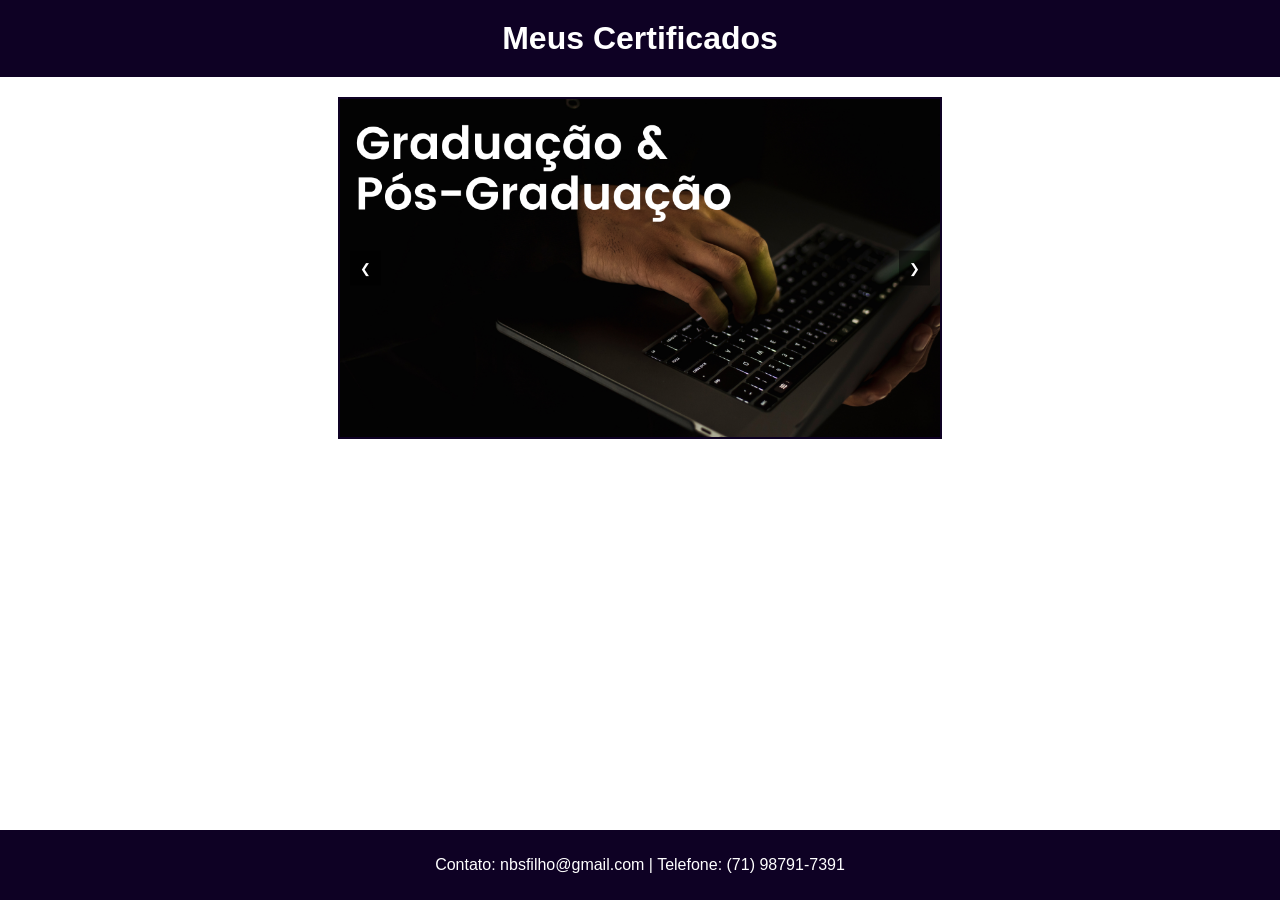
==== index.html @ e82450af "Add files via upload" ====
<!DOCTYPE html>
<html lang="pt-BR">
<head>
    <meta charset="UTF-8">
    <meta name="viewport" content="width=device-width, initial-scale=1.0">
    <title>Portfólio de Certificados</title>
    <link rel="stylesheet" href="styles.css">
</head>
<body>
    <header>
        <div class="header-content">
           <h1>Meus Certificados</h1>
        </div>
    </header>
    <main>
        <section class="carousel">
            <div class="carousel-container">
                <!-- Primeira Secao -->
                <div class="carousel-slide">
                    <img src="3.png" alt="Titulo 1">
                </div>     
                <div class="carousel-slide">
                    <img src="\Users\Nilton Barbosa\Desktop\Portifolio\graduacao\estacio.png" alt="Titulo 2">
                </div>
                <div class="carousel-slide">
                    <img src="\Users\Nilton Barbosa\Desktop\Portifolio\graduacao\unifacs.png" alt="Titulo 2">
                </div>
                <div class="carousel-slide">
                    <img src="\Users\Nilton Barbosa\Desktop\Portifolio\graduacao\uninassau.jpg" alt="Titulo 2">
                </div>
                <div class="carousel-slide">
                    <img src="10.png" alt="Titulo 1">
                </div>     
                <div class="carousel-slide">
                    <img src="\Users\Nilton Barbosa\Desktop\Portifolio\big\1.png" alt="Titulo 2">
                </div>
                <div class="carousel-slide">
                    <img src="\Users\Nilton Barbosa\Desktop\Portifolio\big\2.png" alt="Titulo 2">
                </div>
                <div class="carousel-slide">
                    <img src="\Users\Nilton Barbosa\Desktop\Portifolio\big\3.png" alt="Titulo 2">
                </div>
                <div class="carousel-slide">
                    <img src="\Users\Nilton Barbosa\Desktop\Portifolio\big\4.png" alt="Titulo 2">
                </div><div class="carousel-slide">
                    <img src="\Users\Nilton Barbosa\Desktop\Portifolio\big\5.png" alt="Titulo 2">
                </div>
                <div class="carousel-slide">
                    <img src="\Users\Nilton Barbosa\Desktop\Portifolio\big\6.bmp" alt="Titulo 2">
                </div>
                <div class="carousel-slide">
                    <img src="\Users\Nilton Barbosa\Desktop\Portifolio\big\7.png" alt="Titulo 2">
                </div>
                <div class="carousel-slide">
                    <img src="\Users\Nilton Barbosa\Desktop\Portifolio\big\8.png" alt="Titulo 2">
                </div>


                <div class="carousel-slide">
                    <img src="1.png" alt="Titulo 1">
                </div>     
                <div class="carousel-slide">
                    <img src="C:\Users\Nilton Barbosa\Desktop\Portifolio\redes\FCA.jpg" alt="Titulo 2">
                </div>
                <div class="carousel-slide">
                    <img src="C:\Users\Nilton Barbosa\Desktop\Portifolio\redes\FCF.jpg" alt="Titulo 2">
                </div>
                <div class="carousel-slide">
                    <img src="C:\Users\Nilton Barbosa\Desktop\Portifolio\redes\FCP.jpg" alt="Titulo 2">
                </div>
                <div class="carousel-slide">
                    <img src="C:\Users\Nilton Barbosa\Desktop\Portifolio\redes\1.png" alt="Titulo 2">
                </div>
                <div class="carousel-slide">
                    <img src="C:\Users\Nilton Barbosa\Desktop\Portifolio\redes\2.png" alt="Titulo 2">
                </div>
                <div class="carousel-slide">
                    <img src="C:\Users\Nilton Barbosa\Desktop\Portifolio\redes\3.png" alt="Titulo 2">
                </div>
                <div class="carousel-slide">
                    <img src="C:\Users\Nilton Barbosa\Desktop\Portifolio\redes\4.png" alt="Titulo 2">
                </div>
                <div class="carousel-slide">
                    <img src="C:\Users\Nilton Barbosa\Desktop\Portifolio\redes\5.png" alt="Titulo 2">
                </div>
                <div class="carousel-slide">
                    <img src="C:\Users\Nilton Barbosa\Desktop\Portifolio\redes\6.png" alt="Titulo 2">
                </div>
                <div class="carousel-slide">
                    <img src="C:\Users\Nilton Barbosa\Desktop\Portifolio\redes\7.png" alt="Titulo 2">
                </div>
                <div class="carousel-slide">
                    <img src="C:\Users\Nilton Barbosa\Desktop\Portifolio\redes\8.png" alt="Titulo 2">
                </div>
                <div class="carousel-slide">
                    <img src="C:\Users\Nilton Barbosa\Desktop\Portifolio\redes\9.png" alt="Titulo 2">
                </div>
                <div class="carousel-slide">
                    <img src="C:\Users\Nilton Barbosa\Desktop\Portifolio\redes\10.png" alt="Titulo 2">
                </div>
                <div class="carousel-slide">
                    <img src="C:\Users\Nilton Barbosa\Desktop\Portifolio\redes\11.jpg" alt="Titulo 2">
                </div>
                <div class="carousel-slide">
                    <img src="C:\Users\Nilton Barbosa\Desktop\Portifolio\redes\12.jpg" alt="Titulo 2">
                </div>
                <div class="carousel-slide">
                    <img src="C:\Users\Nilton Barbosa\Desktop\Portifolio\redes\13.jpg" alt="Titulo 2">
                </div>
                <div class="carousel-slide">
                    <img src="C:\Users\Nilton Barbosa\Desktop\Portifolio\redes\14.png" alt="Titulo 2">
                </div>
                <div class="carousel-slide">
                    <img src="C:\Users\Nilton Barbosa\Desktop\Portifolio\redes\15.png" alt="Titulo 2">
                </div>
                <div class="carousel-slide">
                    <img src="C:\Users\Nilton Barbosa\Desktop\Portifolio\redes\16.png" alt="Titulo 2">
                </div>
                <div class="carousel-slide">
                    <img src="C:\Users\Nilton Barbosa\Desktop\Portifolio\redes\17.png" alt="Titulo 2">
                </div>
                <div class="carousel-slide">
                    <img src="C:\Users\Nilton Barbosa\Desktop\Portifolio\redes\18.png" alt="Titulo 2">
                </div>
                <div class="carousel-slide">
                    <img src="C:\Users\Nilton Barbosa\Desktop\Portifolio\redes\19.png" alt="Titulo 2">
                </div>
                <div class="carousel-slide">
                    <img src="C:\Users\Nilton Barbosa\Desktop\Portifolio\redes\20.png" alt="Titulo 2">
                </div>
                <div class="carousel-slide">
                    <img src="C:\Users\Nilton Barbosa\Desktop\Portifolio\redes\21.png" alt="Titulo 2">
                </div>
                <div class="carousel-slide">
                    <img src="C:\Users\Nilton Barbosa\Desktop\Portifolio\redes\22.png" alt="Titulo 2">
                </div>
                <div class="carousel-slide">
                    <img src="C:\Users\Nilton Barbosa\Desktop\Portifolio\redes\23.png" alt="Titulo 2">
                </div>
                <div class="carousel-slide">
                    <img src="C:\Users\Nilton Barbosa\Desktop\Portifolio\redes\24.png" alt="Titulo 2">
                </div>







                
                <!-- Adicione mais slides conforme necessário -->
            </div>
            <button class="prev" onclick="moveSlide(-1)">&#10094;</button>
            <button class="next" onclick="moveSlide(1)">&#10095;</button>
        </section>
    </main>
    <footer>
        <p>Contato: nbsfilho@gmail.com | Telefone: (71) 98791-7391</p>
    </footer>
    <script src="scripts.js"></script>
</body>
</html>
---- styles.css ----
/* styles.css */
body {
    font-family: Arial, sans-serif;
    margin: 0;
    padding: 0;
    display: flex;
    flex-direction: column;
    align-items: center;
    justify-content: center;
}

header {
    background-color:rgb(14, 1, 36);
    color: white;
    padding: 20px;
    text-align: center;
    width: 100%;
}

.header-content {
    display: flex;
    flex-direction: column;
    align-items: center;
}

.header-photo {
    border-radius: 50%;
    width: 100px;
    height: 100px;
    margin-bottom: 10px;
}

h1 {
    font-size: 32px;
    margin: 0;
}

.carousel {
    position: relative;
    max-width: 600px;
    margin: 20px auto;
    overflow: hidden;
    border: 2px solid rgb(14, 1, 36);
}

.carousel-container {
    display: flex;
    transition: transform 0.5s ease-in-out;
}

.carousel-slide {
    min-width: 100%;
    box-sizing: border-box;
}

.carousel-slide img {
    width: 100%;
    display: block;
}

button {
    position: absolute;
    top: 50%;
    transform: translateY(-50%);
    background-color: rgba(0, 0, 0, 0.5);
    color: white;
    border: none;
    padding: 10px;
    cursor: pointer;
}

button.prev {
    left: 10px;
}

button.next {
    right: 10px;
}

footer {
    background-color: rgb(14, 1, 36);
    color: white;
    padding: 10px;
    text-align: center;
    width: 100%;
    position: fixed;
    bottom: 0;
}
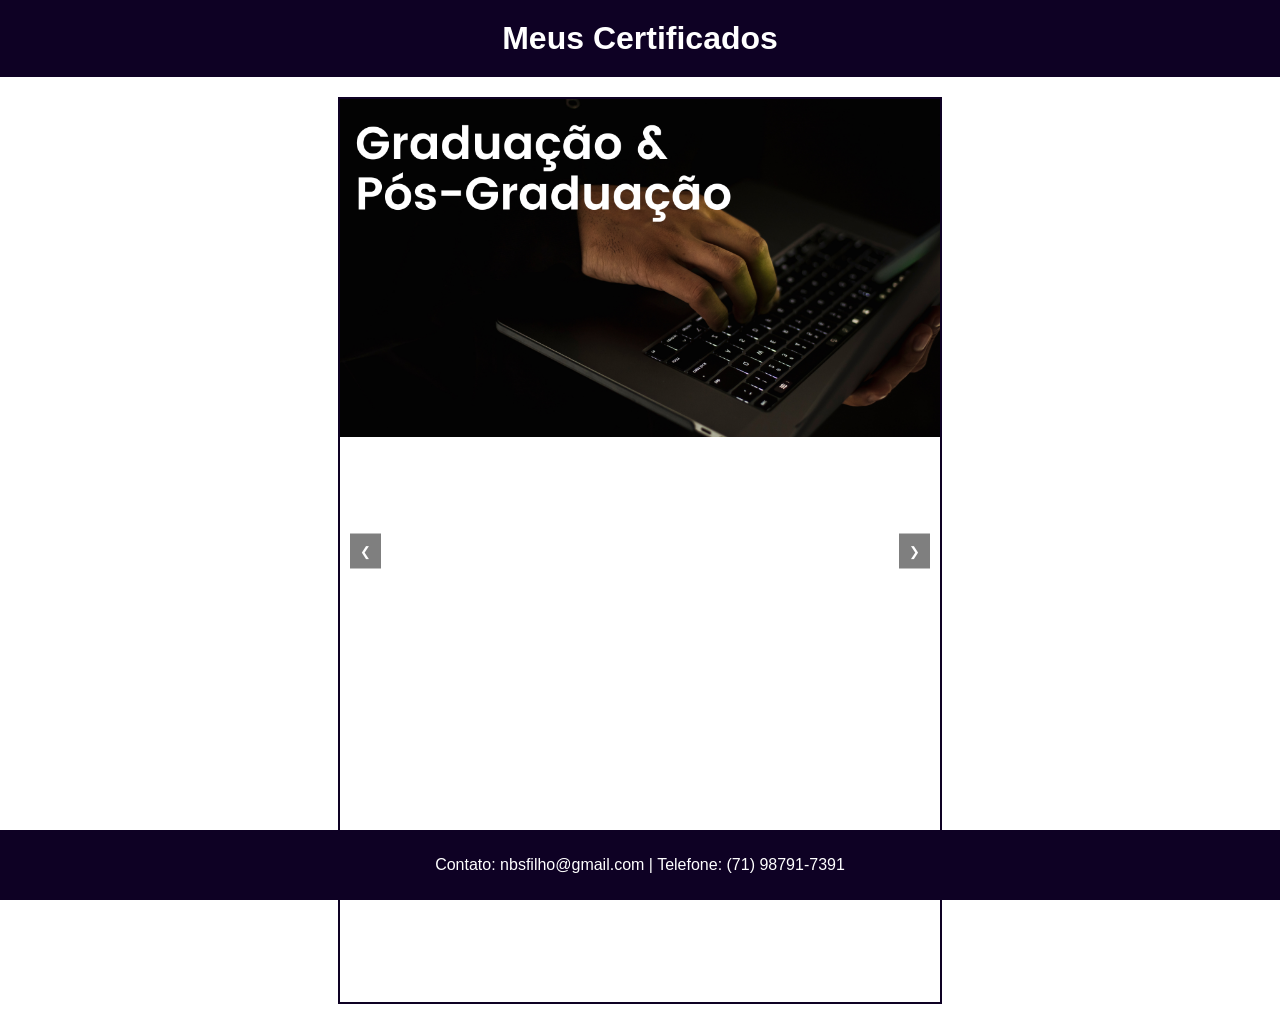
==== commit d83de2cc: "Add files via upload" ====
--- a/index.html
+++ b/index.html
@@ -9,145 +9,136 @@
 <body>
     <header>
         <div class="header-content">
-           <h1>Meus Certificados</h1>
+        <h1>Meus Certificados</h1>
         </div>
     </header>
     <main>
         <section class="carousel">
             <div class="carousel-container">
-                <!-- Primeira Secao -->
                 <div class="carousel-slide">
-                    <img src="3.png" alt="Titulo 1">
+                    <img src="images\titulos\3.png" alt="Titulo 1">
                 </div>     
                 <div class="carousel-slide">
-                    <img src="\Users\Nilton Barbosa\Desktop\Portifolio\graduacao\estacio.png" alt="Titulo 2">
+                    <img src="images\graduacao\estacio.png" alt="Titulo 1">
                 </div>
                 <div class="carousel-slide">
-                    <img src="\Users\Nilton Barbosa\Desktop\Portifolio\graduacao\unifacs.png" alt="Titulo 2">
+                    <img src="images\graduacao\unifacs.png" alt="Titulo 1">
                 </div>
                 <div class="carousel-slide">
-                    <img src="\Users\Nilton Barbosa\Desktop\Portifolio\graduacao\uninassau.jpg" alt="Titulo 2">
+                    <img src="images\graduacao\uninassau.jpg" alt="Titulo 1 ">
+                </div>
+               
+                <div class="carousel-slide">
+                    <img src="images\titulos\10.png" alt="Titulo 1">
+                </div>     
+                <div class="carousel-slide">
+                    <img src="images\big\1.png" alt="Titulo 1">
                 </div>
                 <div class="carousel-slide">
-                    <img src="10.png" alt="Titulo 1">
+                    <img src="images\big\2.png" alt="Titulo 1">
+                </div>
+                <div class="carousel-slide">
+                    <img src="images\big\3.png" alt="Titulo 1">
+                </div>
+                <div class="carousel-slide">
+                    <img src="images\big\4.png" alt="Titulo 1">
+                </div><div class="carousel-slide">
+                    <img src="images\big\5.png" alt="Titulo 1">
+                </div>
+                <div class="carousel-slide">
+                    <img src="images\big\6.bmp" alt="Titulo 1">
+                </div>
+                <div class="carousel-slide">
+                    <img src="images\big\7.png" alt="Titulo 1">
+                </div>
+                <div class="carousel-slide">
+                    <img src="images\big\8.png" alt="Titulo 1">
+                </div>
+               
+                <div class="carousel-slide">
+                    <img src="images\titulos1.png" alt="Titulo 1">
                 </div>     
                 <div class="carousel-slide">
-                    <img src="\Users\Nilton Barbosa\Desktop\Portifolio\big\1.png" alt="Titulo 2">
+                    <img src="images\redes\FCA.jpg" alt="Titulo 1">
                 </div>
                 <div class="carousel-slide">
-                    <img src="\Users\Nilton Barbosa\Desktop\Portifolio\big\2.png" alt="Titulo 2">
+                    <img src=images\redes\FCF.jpg" alt="Titulo 2">
                 </div>
                 <div class="carousel-slide">
-                    <img src="\Users\Nilton Barbosa\Desktop\Portifolio\big\3.png" alt="Titulo 2">
+                    <img src="images\redes\FCP.jpg" alt="Titulo 2">
                 </div>
                 <div class="carousel-slide">
-                    <img src="\Users\Nilton Barbosa\Desktop\Portifolio\big\4.png" alt="Titulo 2">
-                </div><div class="carousel-slide">
-                    <img src="\Users\Nilton Barbosa\Desktop\Portifolio\big\5.png" alt="Titulo 2">
+                    <img src="images\redes\1.png" alt="Titulo 2">
                 </div>
                 <div class="carousel-slide">
-                    <img src="\Users\Nilton Barbosa\Desktop\Portifolio\big\6.bmp" alt="Titulo 2">
+                    <img src="images\redes\2.png" alt="Titulo 2">
                 </div>
                 <div class="carousel-slide">
-                    <img src="\Users\Nilton Barbosa\Desktop\Portifolio\big\7.png" alt="Titulo 2">
+                    <img src="images\redes\3.png" alt="Titulo 2">
                 </div>
                 <div class="carousel-slide">
-                    <img src="\Users\Nilton Barbosa\Desktop\Portifolio\big\8.png" alt="Titulo 2">
-                </div>
-
-
-                <div class="carousel-slide">
-                    <img src="1.png" alt="Titulo 1">
-                </div>     
-                <div class="carousel-slide">
-                    <img src="C:\Users\Nilton Barbosa\Desktop\Portifolio\redes\FCA.jpg" alt="Titulo 2">
+                    <img src="images\redes\4.png" alt="Titulo 2">
                 </div>
                 <div class="carousel-slide">
-                    <img src="C:\Users\Nilton Barbosa\Desktop\Portifolio\redes\FCF.jpg" alt="Titulo 2">
+                    <img src="images\redes\5.png" alt="Titulo 2">
                 </div>
                 <div class="carousel-slide">
-                    <img src="C:\Users\Nilton Barbosa\Desktop\Portifolio\redes\FCP.jpg" alt="Titulo 2">
+                    <img src="images\redes\6.png" alt="Titulo 2">
                 </div>
                 <div class="carousel-slide">
-                    <img src="C:\Users\Nilton Barbosa\Desktop\Portifolio\redes\1.png" alt="Titulo 2">
+                    <img src="images\redes\7.png" alt="Titulo 2">
                 </div>
                 <div class="carousel-slide">
-                    <img src="C:\Users\Nilton Barbosa\Desktop\Portifolio\redes\2.png" alt="Titulo 2">
+                    <img src="images\redes\8.png" alt="Titulo 2">
                 </div>
                 <div class="carousel-slide">
-                    <img src="C:\Users\Nilton Barbosa\Desktop\Portifolio\redes\3.png" alt="Titulo 2">
+                    <img src="images\redes\9.png" alt="Titulo 2">
                 </div>
                 <div class="carousel-slide">
-                    <img src="C:\Users\Nilton Barbosa\Desktop\Portifolio\redes\4.png" alt="Titulo 2">
+                    <img src="images\redes\10.png" alt="Titulo 2">
                 </div>
                 <div class="carousel-slide">
-                    <img src="C:\Users\Nilton Barbosa\Desktop\Portifolio\redes\5.png" alt="Titulo 2">
+                    <img src="images\redes\11.jpg" alt="Titulo 2">
                 </div>
                 <div class="carousel-slide">
-                    <img src="C:\Users\Nilton Barbosa\Desktop\Portifolio\redes\6.png" alt="Titulo 2">
+                    <img src="images\redes\12.jpg" alt="Titulo 2">
                 </div>
                 <div class="carousel-slide">
-                    <img src="C:\Users\Nilton Barbosa\Desktop\Portifolio\redes\7.png" alt="Titulo 2">
+                    <img src="images\redes\13.jpg" alt="Titulo 2">
                 </div>
                 <div class="carousel-slide">
-                    <img src="C:\Users\Nilton Barbosa\Desktop\Portifolio\redes\8.png" alt="Titulo 2">
+                    <img src="images\redes\14.png" alt="Titulo 2">
                 </div>
                 <div class="carousel-slide">
-                    <img src="C:\Users\Nilton Barbosa\Desktop\Portifolio\redes\9.png" alt="Titulo 2">
+                    <img src="images\redes\15.png" alt="Titulo 2">
                 </div>
                 <div class="carousel-slide">
-                    <img src="C:\Users\Nilton Barbosa\Desktop\Portifolio\redes\10.png" alt="Titulo 2">
+                    <img src="images\redes\16.png" alt="Titulo 2">
                 </div>
                 <div class="carousel-slide">
-                    <img src="C:\Users\Nilton Barbosa\Desktop\Portifolio\redes\11.jpg" alt="Titulo 2">
+                    <img src="images\redes\17.png" alt="Titulo 2">
                 </div>
                 <div class="carousel-slide">
-                    <img src="C:\Users\Nilton Barbosa\Desktop\Portifolio\redes\12.jpg" alt="Titulo 2">
+                    <img src="images\redes\18.png" alt="Titulo 2">
                 </div>
                 <div class="carousel-slide">
-                    <img src="C:\Users\Nilton Barbosa\Desktop\Portifolio\redes\13.jpg" alt="Titulo 2">
+                    <img src="images\redes\19.png" alt="Titulo 2">
                 </div>
                 <div class="carousel-slide">
-                    <img src="C:\Users\Nilton Barbosa\Desktop\Portifolio\redes\14.png" alt="Titulo 2">
+                    <img src="images\redes\20.png" alt="Titulo 2">
                 </div>
                 <div class="carousel-slide">
-                    <img src="C:\Users\Nilton Barbosa\Desktop\Portifolio\redes\15.png" alt="Titulo 2">
+                    <img src="images\redes\21.png" alt="Titulo 2">
                 </div>
                 <div class="carousel-slide">
-                    <img src="C:\Users\Nilton Barbosa\Desktop\Portifolio\redes\16.png" alt="Titulo 2">
+                    <img src="images\redes\22.png" alt="Titulo 2">
                 </div>
                 <div class="carousel-slide">
-                    <img src="C:\Users\Nilton Barbosa\Desktop\Portifolio\redes\17.png" alt="Titulo 2">
+                    <img src="images\redes\23.png" alt="Titulo 2">
                 </div>
                 <div class="carousel-slide">
-                    <img src="C:\Users\Nilton Barbosa\Desktop\Portifolio\redes\18.png" alt="Titulo 2">
+                    <img src="images\redes\24.png" alt="Titulo 2">
                 </div>
-                <div class="carousel-slide">
-                    <img src="C:\Users\Nilton Barbosa\Desktop\Portifolio\redes\19.png" alt="Titulo 2">
-                </div>
-                <div class="carousel-slide">
-                    <img src="C:\Users\Nilton Barbosa\Desktop\Portifolio\redes\20.png" alt="Titulo 2">
-                </div>
-                <div class="carousel-slide">
-                    <img src="C:\Users\Nilton Barbosa\Desktop\Portifolio\redes\21.png" alt="Titulo 2">
-                </div>
-                <div class="carousel-slide">
-                    <img src="C:\Users\Nilton Barbosa\Desktop\Portifolio\redes\22.png" alt="Titulo 2">
-                </div>
-                <div class="carousel-slide">
-                    <img src="C:\Users\Nilton Barbosa\Desktop\Portifolio\redes\23.png" alt="Titulo 2">
-                </div>
-                <div class="carousel-slide">
-                    <img src="C:\Users\Nilton Barbosa\Desktop\Portifolio\redes\24.png" alt="Titulo 2">
-                </div>
-
-
-
-
-
-
-
-                
                 <!-- Adicione mais slides conforme necessário -->
             </div>
             <button class="prev" onclick="moveSlide(-1)">&#10094;</button>
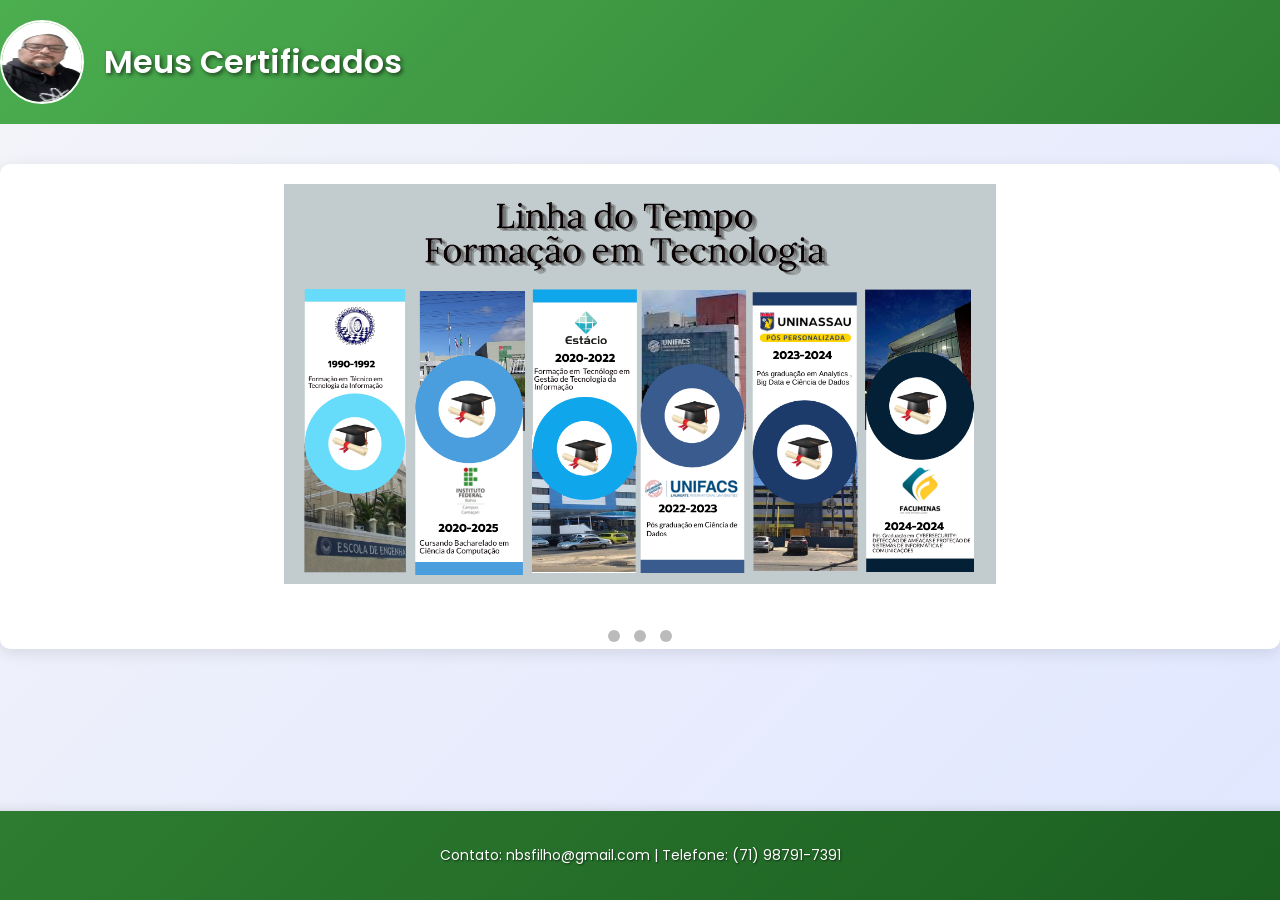
==== commit 255457bf: "Add files via upload" ====
--- a/index.html
+++ b/index.html
@@ -5,144 +5,64 @@
     <meta name="viewport" content="width=device-width, initial-scale=1.0">
     <title>Portfólio de Certificados</title>
     <link rel="stylesheet" href="styles.css">
+    <link rel="preconnect" href="https://fonts.googleapis.com">
+    <link rel="preconnect" href="https://fonts.gstatic.com" crossorigin>
+    <link href="https://fonts.googleapis.com/css2?family=Poppins:wght@300;400;600&display=swap" rel="stylesheet">
 </head>
 <body>
     <header>
         <div class="header-content">
-        <h1>Meus Certificados</h1>
+            <img src="/images/fotoperfil.jpg" alt="Minha Foto" class="header-photo">
+            <h1>Meus Certificados</h1>
         </div>
     </header>
     <main>
         <section class="carousel">
             <div class="carousel-container">
+                
                 <div class="carousel-slide">
-                    <img src="images\titulos\3.png" alt="Titulo 1">
-                </div>     
-                <div class="carousel-slide">
-                    <img src="images\graduacao\estacio.png" alt="Titulo 1">
+                    <img src="/images/graduacao/linha.png" alt="Certificado 1">
                 </div>
                 <div class="carousel-slide">
-                    <img src="images\graduacao\unifacs.png" alt="Titulo 1">
+                    <img src="/images/graduacao/estacio.png" alt="Certificado 2">
                 </div>
                 <div class="carousel-slide">
-                    <img src="images\graduacao\uninassau.jpg" alt="Titulo 1 ">
-                </div>
-               
+                    <img src="/images/graduacao/unifacs.png" alt="Certificado 3">
+                </div>   
                 <div class="carousel-slide">
-                    <img src="images\titulos\10.png" alt="Titulo 1">
-                </div>     
+                    <img src="/images/graduacao/uninassau.jpg" alt="Certificado 4">
+                </div> 
+                  <!-- REDES -->
                 <div class="carousel-slide">
-                    <img src="images\big\1.png" alt="Titulo 1">
+                    <img src="/images/redes/1.png" alt="Certificado 5">
                 </div>
                 <div class="carousel-slide">
-                    <img src="images\big\2.png" alt="Titulo 1">
+                    <img src="/images/redes/2.png" alt="Certificado 6">
                 </div>
                 <div class="carousel-slide">
-                    <img src="images\big\3.png" alt="Titulo 1">
+                    <img src="/images/redes/3.png" alt="Certificado 7">
+                </div>   
+                <div class="carousel-slide">
+                    <img src="/images/redes/4.png" alt="Certificado 8">
+                </div> 
+                <div class="carousel-slide">
+                    <img src="/images/redes/5.png" alt="Certificado 8">
+                </div> 
+                <div class="carousel-slide">
+                    <img src="/images/redes/6.png" alt="Certificado 8">
+                </div> 
+                
+                
+                
+                
+                <!-- Adicione mais slides conforme necessário -->
                 </div>
-                <div class="carousel-slide">
-                    <img src="images\big\4.png" alt="Titulo 1">
-                </div><div class="carousel-slide">
-                    <img src="images\big\5.png" alt="Titulo 1">
-                </div>
-                <div class="carousel-slide">
-                    <img src="images\big\6.bmp" alt="Titulo 1">
-                </div>
-                <div class="carousel-slide">
-                    <img src="images\big\7.png" alt="Titulo 1">
-                </div>
-                <div class="carousel-slide">
-                    <img src="images\big\8.png" alt="Titulo 1">
-                </div>
-               
-                <div class="carousel-slide">
-                    <img src="images\titulos1.png" alt="Titulo 1">
-                </div>     
-                <div class="carousel-slide">
-                    <img src="images\redes\FCA.jpg" alt="Titulo 1">
-                </div>
-                <div class="carousel-slide">
-                    <img src=images\redes\FCF.jpg" alt="Titulo 2">
-                </div>
-                <div class="carousel-slide">
-                    <img src="images\redes\FCP.jpg" alt="Titulo 2">
-                </div>
-                <div class="carousel-slide">
-                    <img src="images\redes\1.png" alt="Titulo 2">
-                </div>
-                <div class="carousel-slide">
-                    <img src="images\redes\2.png" alt="Titulo 2">
-                </div>
-                <div class="carousel-slide">
-                    <img src="images\redes\3.png" alt="Titulo 2">
-                </div>
-                <div class="carousel-slide">
-                    <img src="images\redes\4.png" alt="Titulo 2">
-                </div>
-                <div class="carousel-slide">
-                    <img src="images\redes\5.png" alt="Titulo 2">
-                </div>
-                <div class="carousel-slide">
-                    <img src="images\redes\6.png" alt="Titulo 2">
-                </div>
-                <div class="carousel-slide">
-                    <img src="images\redes\7.png" alt="Titulo 2">
-                </div>
-                <div class="carousel-slide">
-                    <img src="images\redes\8.png" alt="Titulo 2">
-                </div>
-                <div class="carousel-slide">
-                    <img src="images\redes\9.png" alt="Titulo 2">
-                </div>
-                <div class="carousel-slide">
-                    <img src="images\redes\10.png" alt="Titulo 2">
-                </div>
-                <div class="carousel-slide">
-                    <img src="images\redes\11.jpg" alt="Titulo 2">
-                </div>
-                <div class="carousel-slide">
-                    <img src="images\redes\12.jpg" alt="Titulo 2">
-                </div>
-                <div class="carousel-slide">
-                    <img src="images\redes\13.jpg" alt="Titulo 2">
-                </div>
-                <div class="carousel-slide">
-                    <img src="images\redes\14.png" alt="Titulo 2">
-                </div>
-                <div class="carousel-slide">
-                    <img src="images\redes\15.png" alt="Titulo 2">
-                </div>
-                <div class="carousel-slide">
-                    <img src="images\redes\16.png" alt="Titulo 2">
-                </div>
-                <div class="carousel-slide">
-                    <img src="images\redes\17.png" alt="Titulo 2">
-                </div>
-                <div class="carousel-slide">
-                    <img src="images\redes\18.png" alt="Titulo 2">
-                </div>
-                <div class="carousel-slide">
-                    <img src="images\redes\19.png" alt="Titulo 2">
-                </div>
-                <div class="carousel-slide">
-                    <img src="images\redes\20.png" alt="Titulo 2">
-                </div>
-                <div class="carousel-slide">
-                    <img src="images\redes\21.png" alt="Titulo 2">
-                </div>
-                <div class="carousel-slide">
-                    <img src="images\redes\22.png" alt="Titulo 2">
-                </div>
-                <div class="carousel-slide">
-                    <img src="images\redes\23.png" alt="Titulo 2">
-                </div>
-                <div class="carousel-slide">
-                    <img src="images\redes\24.png" alt="Titulo 2">
-                </div>
-                <!-- Adicione mais slides conforme necessário -->
+            <div class="carousel-indicators">
+                <span class="dot" onclick="currentSlide(0)"></span>
+                <span class="dot" onclick="currentSlide(1)"></span>
+                <span class="dot" onclick="currentSlide(2)"></span>
+                <!-- Adicione mais pontos conforme necessário -->
             </div>
-            <button class="prev" onclick="moveSlide(-1)">&#10094;</button>
-            <button class="next" onclick="moveSlide(1)">&#10095;</button>
         </section>
     </main>
     <footer>
--- a/styles.css
+++ b/styles.css
@@ -1,46 +1,56 @@
 /* styles.css */
 body {
-    font-family: Arial, sans-serif;
+    font-family: 'Poppins', sans-serif;
     margin: 0;
     padding: 0;
     display: flex;
     flex-direction: column;
     align-items: center;
     justify-content: center;
+    min-height: 100vh;
+    box-sizing: border-box;
+    background: linear-gradient(135deg, #f4f4f9, #e0e7ff);
 }
 
 header {
-    background-color:rgb(14, 1, 36);
+    background: linear-gradient(135deg, #4CAF50, #2E7D32);
     color: white;
     padding: 20px;
-    text-align: center;
+    text-align: left;
     width: 100%;
+    display: flex;
+    align-items: center;
 }
 
 .header-content {
     display: flex;
-    flex-direction: column;
     align-items: center;
 }
 
 .header-photo {
     border-radius: 50%;
-    width: 100px;
-    height: 100px;
-    margin-bottom: 10px;
+    width: 80px;
+    height: 80px;
+    margin-right: 20px;
+    border: 2px solid white;
 }
 
 h1 {
     font-size: 32px;
+    font-weight: 600;
     margin: 0;
+    color: white;
+    text-shadow: 2px 2px 4px rgba(0, 0, 0, 0.6);
 }
 
 .carousel {
     position: relative;
-    max-width: 600px;
-    margin: 20px auto;
+    max-width: 100%;
+    margin: 40px auto;
     overflow: hidden;
-    border: 2px solid rgb(14, 1, 36);
+    border-radius: 10px;
+    box-shadow: 0px 4px 15px rgba(0, 0, 0, 0.1);
+    background-color: white;
 }
 
 .carousel-container {
@@ -51,38 +61,82 @@
 .carousel-slide {
     min-width: 100%;
     box-sizing: border-box;
+    padding: 20px;
 }
 
 .carousel-slide img {
     width: 100%;
+    height: auto;
+    max-height: 400px;
+    object-fit: contain;
     display: block;
+    border-radius: 10px;
 }
 
-button {
-    position: absolute;
-    top: 50%;
-    transform: translateY(-50%);
-    background-color: rgba(0, 0, 0, 0.5);
-    color: white;
-    border: none;
-    padding: 10px;
+.carousel-indicators {
+    text-align: center;
+    margin-top: 20px;
+}
+
+.dot {
+    height: 12px;
+    width: 12px;
+    margin: 0 5px;
+    background-color: #bbb;
+    border-radius: 50%;
+    display: inline-block;
+    transition: background-color 0.3s ease;
     cursor: pointer;
 }
 
-button.prev {
-    left: 10px;
-}
-
-button.next {
-    right: 10px;
+.active {
+    background-color: #4CAF50;
 }
 
 footer {
-    background-color: rgb(14, 1, 36);
+    background: linear-gradient(135deg, #2E7D32, #1B5E20);
     color: white;
-    padding: 10px;
+    padding: 20px;
     text-align: center;
     width: 100%;
-    position: fixed;
-    bottom: 0;
+    margin-top: auto;
+    font-size: 14px;
+    box-shadow: 0px -2px 10px rgba(0, 0, 0, 0.1);
+    text-shadow: 1px 1px 2px rgba(0, 0, 0, 0.6);
 }
+
+@media (max-width: 768px) {
+    h1 {
+        font-size: 28px;
+    }
+
+    .header-photo {
+        width: 60px;
+        height: 60px;
+    }
+
+    .carousel {
+        max-width: 90%;
+        margin: 20px auto;
+    }
+
+    footer {
+        padding: 15px;
+        font-size: 12px;
+    }
+}
+
+@media (max-width: 480px) {
+    h1 {
+        font-size: 24px;
+    }
+
+    .header-photo {
+        width: 50px;
+        height: 50px;
+    }
+
+    footer {
+        font-size: 12px;
+    }
+}
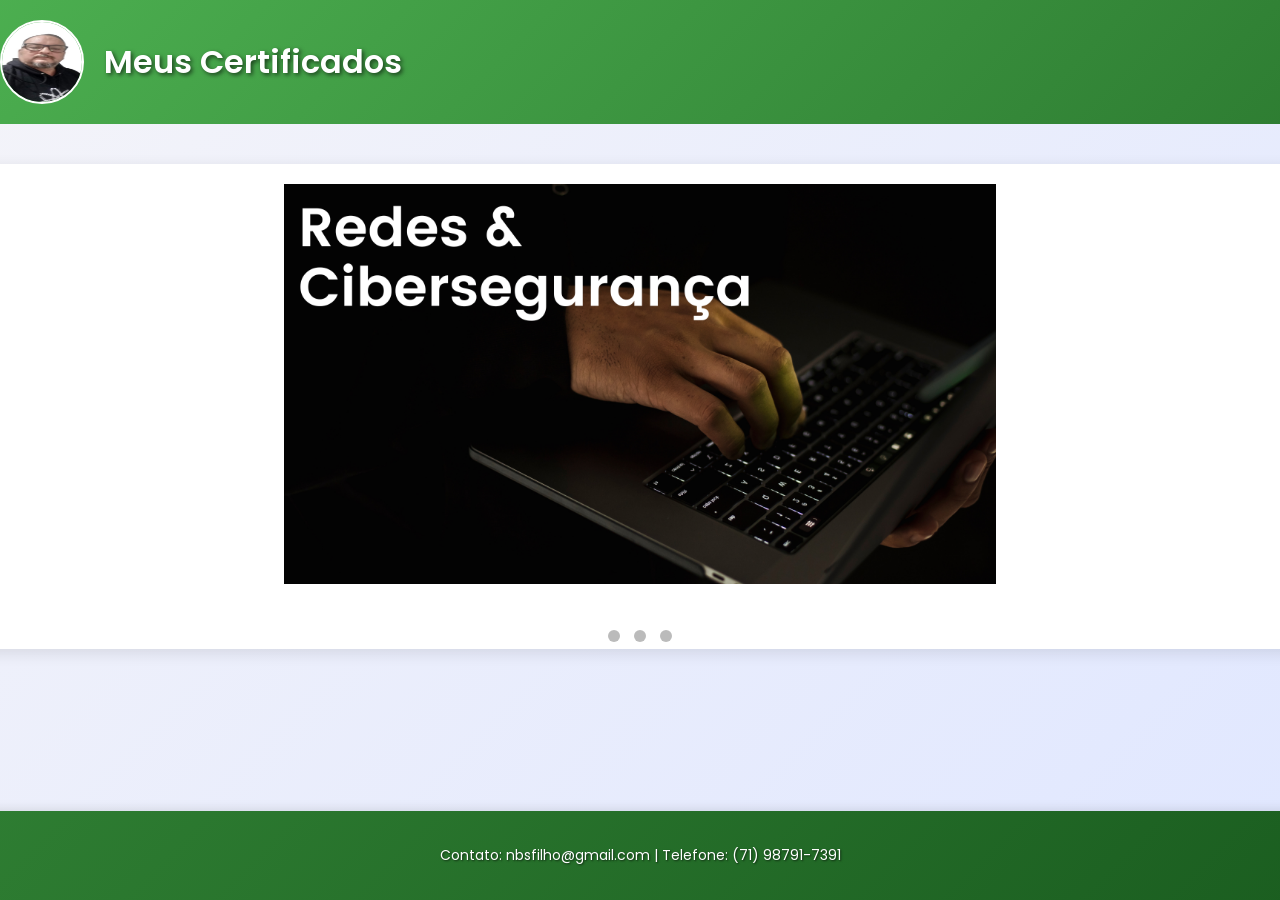
==== commit 20a789df: "Add files via upload" ====
--- a/index.html
+++ b/index.html
@@ -19,7 +19,9 @@
     <main>
         <section class="carousel">
             <div class="carousel-container">
-                
+                <div class="carousel-slide">
+                    <img src="/images/titulos/1.png" alt="Certificado 1">
+                </div>
                 <div class="carousel-slide">
                     <img src="/images/graduacao/linha.png" alt="Certificado 1">
                 </div>
@@ -34,6 +36,9 @@
                 </div> 
                   <!-- REDES -->
                 <div class="carousel-slide">
+                    <img src="/images/titulos/2.png" alt="Certificado 1">
+                </div>
+                  <div class="carousel-slide">
                     <img src="/images/redes/1.png" alt="Certificado 5">
                 </div>
                 <div class="carousel-slide">
@@ -51,8 +56,68 @@
                 <div class="carousel-slide">
                     <img src="/images/redes/6.png" alt="Certificado 8">
                 </div> 
-                
-                
+                <div class="carousel-slide">
+                    <img src="/images/redes/7.png" alt="Certificado 8">
+                </div> 
+                <div class="carousel-slide">
+                    <img src="/images/redes/8.png" alt="Certificado 8">
+                </div>
+                <div class="carousel-slide">
+                    <img src="/images/redes/9.png" alt="Certificado 8">
+                </div> 
+                <div class="carousel-slide">
+                    <img src="/images/redes/10.png" alt="Certificado 8">
+                </div> 
+                <div class="carousel-slide">
+                    <img src="/images/redes/11.png" alt="Certificado 8">
+                </div> 
+                <div class="carousel-slide">
+                    <img src="/images/redes/12.png" alt="Certificado 8">
+                </div>
+                <div class="carousel-slide">
+                    <img src="/images/redes/13.png" alt="Certificado 8">
+                </div> 
+                <div class="carousel-slide">
+                    <img src="/images/redes/14.png" alt="Certificado 8">
+                </div> 
+                <div class="carousel-slide">
+                    <img src="/images/redes/15.png" alt="Certificado 8">
+                </div> 
+                <div class="carousel-slide">
+                    <img src="/images/redes/16.png" alt="Certificado 8">
+                </div> 
+                <div class="carousel-slide">
+                    <img src="/images/redes/17.png" alt="Certificado 8">
+                </div> 
+                <div class="carousel-slide">
+                    <img src="/images/redes/18.png" alt="Certificado 8">
+                </div> 
+                <div class="carousel-slide">
+                    <img src="/images/redes/19.png" alt="Certificado 8">
+                </div>
+                <div class="carousel-slide">
+                    <img src="/images/redes/20.png" alt="Certificado 8">
+                </div> 
+                <div class="carousel-slide">
+                    <img src="/images/redes/21.png" alt="Certificado 8">
+                </div> 
+                <div class="carousel-slide">
+                    <img src="/images/redes/22.png" alt="Certificado 8">
+                </div>
+                <div class="carousel-slide">
+                    <img src="/images/redes/23.png" alt="Certificado 8">
+                </div> 
+                <div class="carousel-slide">
+                    <img src="/images/redes/24.png" alt="Certificado 8">
+                </div> 
+
+
+
+
+
+
+
+
                 
                 
                 <!-- Adicione mais slides conforme necessário -->
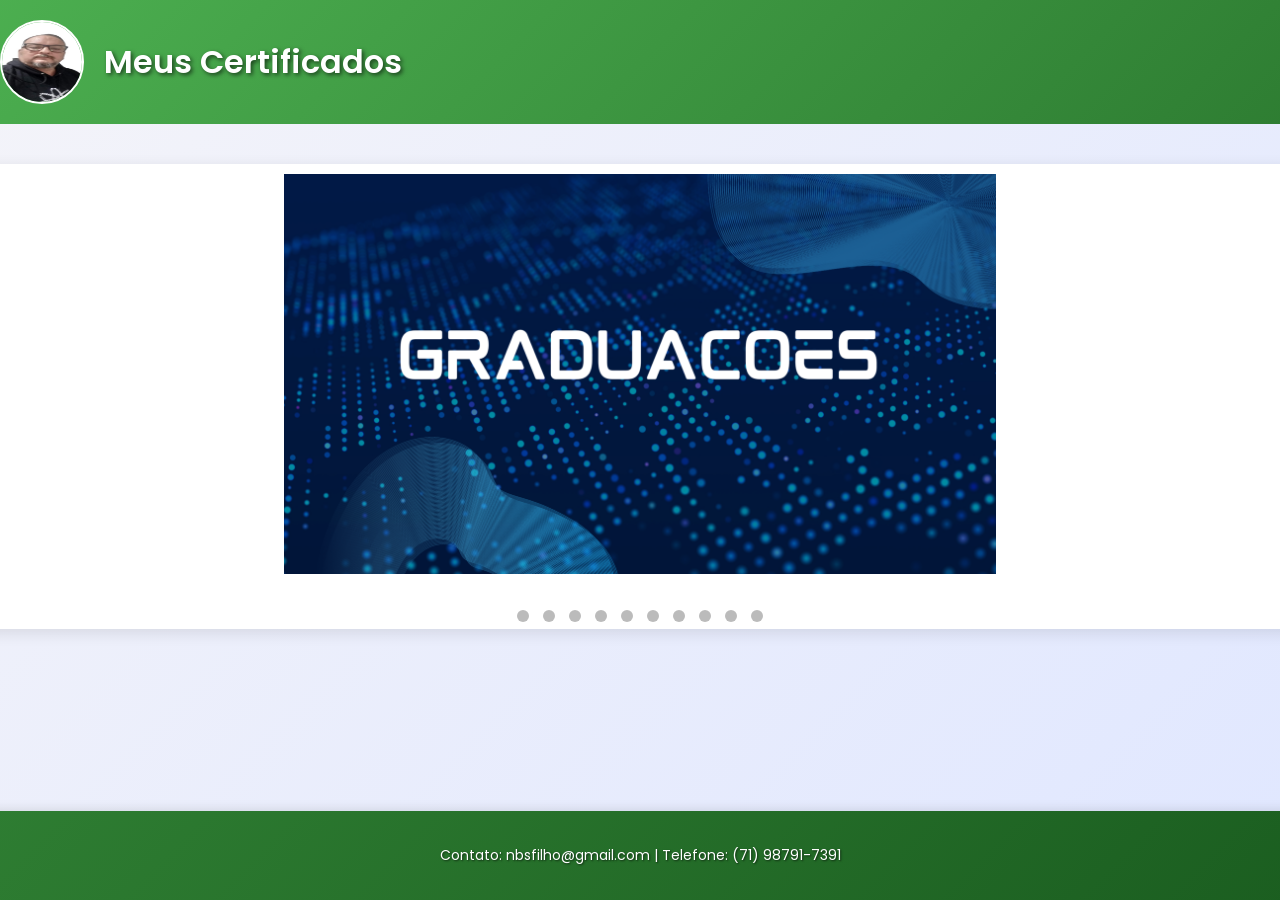
==== commit f3718490: "Add files via upload" ====
--- a/index.html
+++ b/index.html
@@ -34,11 +34,11 @@
                 <div class="carousel-slide">
                     <img src="/images/graduacao/uninassau.jpg" alt="Certificado 4">
                 </div> 
-                  <!-- REDES -->
+                <!-- REDES -->
                 <div class="carousel-slide">
                     <img src="/images/titulos/2.png" alt="Certificado 1">
                 </div>
-                  <div class="carousel-slide">
+                <div class="carousel-slide">
                     <img src="/images/redes/1.png" alt="Certificado 5">
                 </div>
                 <div class="carousel-slide">
@@ -110,22 +110,51 @@
                 <div class="carousel-slide">
                     <img src="/images/redes/24.png" alt="Certificado 8">
                 </div> 
-
-
-
-
-
-
-
-
-                
-                
+                <!-- Big data -->
+                <div class="carousel-slide">
+                    <img src="/images/titulos/7.png" alt="Certificado 8">
+                </div> 
+                <div class="carousel-slide">
+                    <img src="/images/big/2.png" alt="Certificado 8">
+                </div> 
+                <div class="carousel-slide">
+                    <img src="/images/big/3.png" alt="Certificado 8">
+                </div> 
+                <div class="carousel-slide">
+                    <img src="/images/big/4.png" alt="Certificado 8">
+                </div> 
+                <div class="carousel-slide">
+                    <img src="/images/big/5.png" alt="Certificado 8">
+                </div> 
+                <div class="carousel-slide">
+                    <img src="/images/big/6.png" alt="Certificado 8">
+                </div> 
+                <div class="carousel-slide">
+                    <img src="/images/big/7.png" alt="Certificado 8">
+                </div> 
+                <div class="carousel-slide">
+                    <img src="/images/big/8.png" alt="Certificado 8">
+                </div>
+                <div class="carousel-slide">
+                    <img src="/images/big/9.png" alt="Certificado 8">
+                </div>  
+                <!-- Adicione mais slides conforme necessário -->
+                <div class="carousel-slide">
+                    <img src="/images/big/9.png" alt="Certificado 8">
+                </div>  
                 <!-- Adicione mais slides conforme necessário -->
                 </div>
             <div class="carousel-indicators">
                 <span class="dot" onclick="currentSlide(0)"></span>
                 <span class="dot" onclick="currentSlide(1)"></span>
                 <span class="dot" onclick="currentSlide(2)"></span>
+                <span class="dot" onclick="currentSlide(3)"></span>
+                <span class="dot" onclick="currentSlide(4)"></span>
+                <span class="dot" onclick="currentSlide(5)"></span>
+                <span class="dot" onclick="currentSlide(6)"></span>
+                <span class="dot" onclick="currentSlide(7)"></span>
+                <span class="dot" onclick="currentSlide(8)"></span>
+                <span class="dot" onclick="currentSlide(9)"></span>
                 <!-- Adicione mais pontos conforme necessário -->
             </div>
         </section>
--- a/styles.css
+++ b/styles.css
@@ -56,12 +56,13 @@
 .carousel-container {
     display: flex;
     transition: transform 0.5s ease-in-out;
+    width: 100%; /* Ajuste para responsividade */
 }
 
 .carousel-slide {
     min-width: 100%;
     box-sizing: border-box;
-    padding: 20px;
+    padding: 10px;
 }
 
 .carousel-slide img {
@@ -136,7 +137,17 @@
         height: 50px;
     }
 
+    .carousel-slide img {
+        max-height: 250px;
+    }
+
+    .carousel {
+        max-width: 100%;
+        margin: 20px auto;
+    }
+
     footer {
         font-size: 12px;
+        padding: 10px;
     }
 }
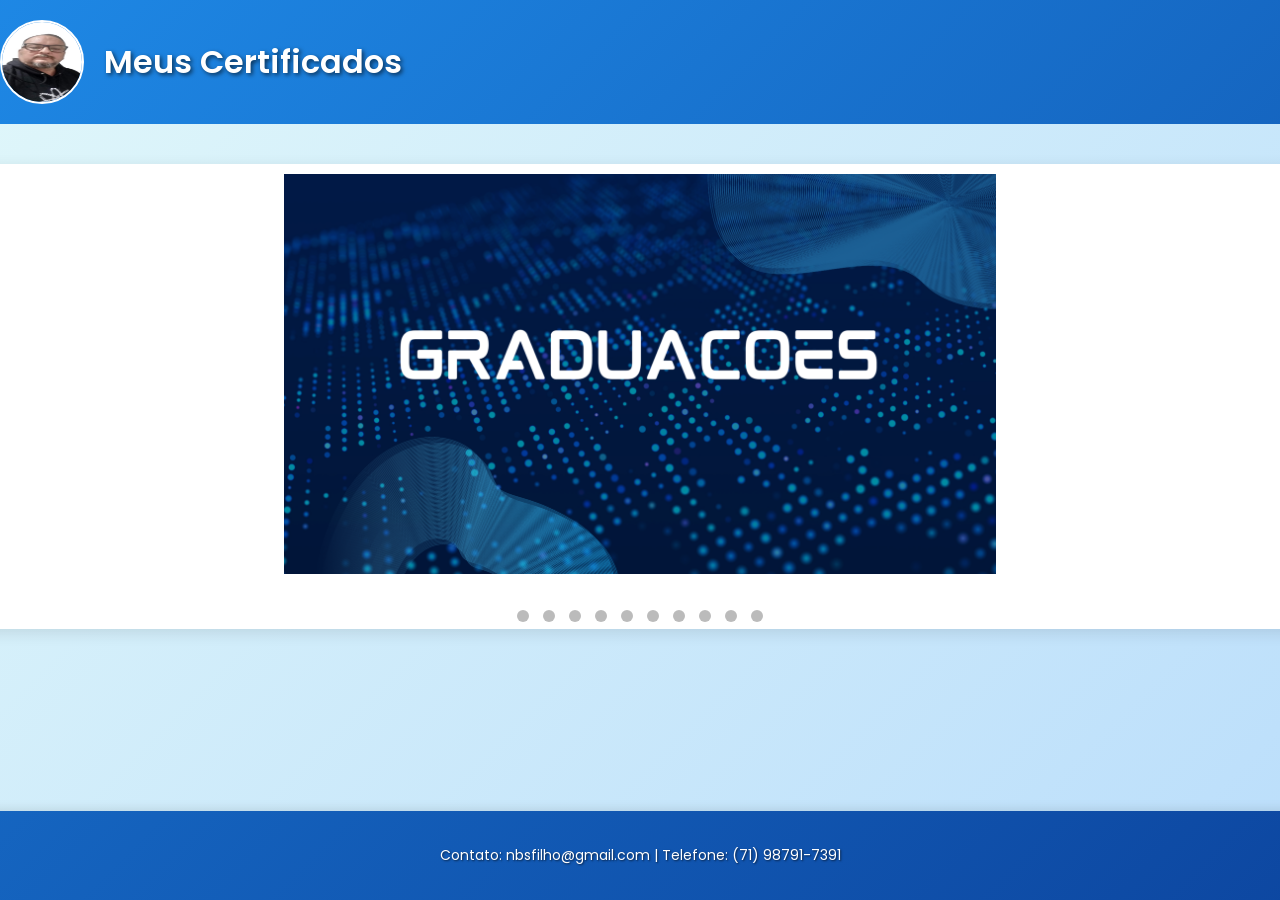
==== commit 670aaf01: "Add files via upload" ====
--- a/index.html
+++ b/index.html
@@ -20,7 +20,7 @@
         <section class="carousel">
             <div class="carousel-container">
                 <div class="carousel-slide">
-                    <img src="/images/titulos/1.png" alt="Certificado 1">
+                    <img src="/images/titulos/1.png" alt="Certificado 0">
                 </div>
                 <div class="carousel-slide">
                     <img src="/images/graduacao/linha.png" alt="Certificado 1">
@@ -36,89 +36,98 @@
                 </div> 
                 <!-- REDES -->
                 <div class="carousel-slide">
-                    <img src="/images/titulos/2.png" alt="Certificado 1">
+                    <img src="/images/titulos/2.png" alt="Certificado 5">
                 </div>
                 <div class="carousel-slide">
-                    <img src="/images/redes/1.png" alt="Certificado 5">
+                    <img src="/images/redes/1.png" alt="Certificado 6">
                 </div>
                 <div class="carousel-slide">
-                    <img src="/images/redes/2.png" alt="Certificado 6">
+                    <img src="/images/redes/2.png" alt="Certificado 7">
                 </div>
                 <div class="carousel-slide">
-                    <img src="/images/redes/3.png" alt="Certificado 7">
+                    <img src="/images/redes/3.png" alt="Certificado 8">
                 </div>   
                 <div class="carousel-slide">
-                    <img src="/images/redes/4.png" alt="Certificado 8">
+                    <img src="/images/redes/4.png" alt="Certificado 9">
                 </div> 
                 <div class="carousel-slide">
-                    <img src="/images/redes/5.png" alt="Certificado 8">
+                    <img src="/images/redes/5.png" alt="Certificado 10">
                 </div> 
                 <div class="carousel-slide">
-                    <img src="/images/redes/6.png" alt="Certificado 8">
+                    <img src="/images/redes/6.png" alt="Certificado 11">
                 </div> 
                 <div class="carousel-slide">
-                    <img src="/images/redes/7.png" alt="Certificado 8">
+                    <img src="/images/redes/7.png" alt="Certificado 12">
                 </div> 
                 <div class="carousel-slide">
-                    <img src="/images/redes/8.png" alt="Certificado 8">
+                    <img src="/images/redes/8.png" alt="Certificado 13">
                 </div>
                 <div class="carousel-slide">
-                    <img src="/images/redes/9.png" alt="Certificado 8">
+                    <img src="/images/redes/9.png" alt="Certificado 14">
                 </div> 
                 <div class="carousel-slide">
-                    <img src="/images/redes/10.png" alt="Certificado 8">
+                    <img src="/images/redes/10.png" alt="Certificado 15">
                 </div> 
                 <div class="carousel-slide">
-                    <img src="/images/redes/11.png" alt="Certificado 8">
+                    <img src="/images/redes/11.png" alt="Certificado 16">
                 </div> 
                 <div class="carousel-slide">
-                    <img src="/images/redes/12.png" alt="Certificado 8">
+                    <img src="/images/redes/12.png" alt="Certificado 17">
                 </div>
                 <div class="carousel-slide">
-                    <img src="/images/redes/13.png" alt="Certificado 8">
+                    <img src="/images/redes/13.png" alt="Certificado 18">
                 </div> 
                 <div class="carousel-slide">
-                    <img src="/images/redes/14.png" alt="Certificado 8">
+                    <img src="/images/redes/14.png" alt="Certificado 19">
                 </div> 
                 <div class="carousel-slide">
-                    <img src="/images/redes/15.png" alt="Certificado 8">
+                    <img src="/images/redes/15.png" alt="Certificado 20">
                 </div> 
                 <div class="carousel-slide">
-                    <img src="/images/redes/16.png" alt="Certificado 8">
+                    <img src="/images/redes/16.png" alt="Certificado 21">
                 </div> 
                 <div class="carousel-slide">
-                    <img src="/images/redes/17.png" alt="Certificado 8">
+                    <img src="/images/redes/17.png" alt="Certificado 22">
                 </div> 
                 <div class="carousel-slide">
-                    <img src="/images/redes/18.png" alt="Certificado 8">
+                    <img src="/images/redes/18.png" alt="Certificado 23">
                 </div> 
                 <div class="carousel-slide">
-                    <img src="/images/redes/19.png" alt="Certificado 8">
+                    <img src="/images/redes/19.png" alt="Certificado 24">
                 </div>
                 <div class="carousel-slide">
-                    <img src="/images/redes/20.png" alt="Certificado 8">
+                    <img src="/images/redes/20.png" alt="Certificado 25">
                 </div> 
                 <div class="carousel-slide">
-                    <img src="/images/redes/21.png" alt="Certificado 8">
+                    <img src="/images/redes/21.png" alt="Certificado 26">
                 </div> 
                 <div class="carousel-slide">
-                    <img src="/images/redes/22.png" alt="Certificado 8">
+                    <img src="/images/redes/22.png" alt="Certificado 27">
                 </div>
                 <div class="carousel-slide">
-                    <img src="/images/redes/23.png" alt="Certificado 8">
+                    <img src="/images/redes/23.png" alt="Certificado 28">
                 </div> 
                 <div class="carousel-slide">
-                    <img src="/images/redes/24.png" alt="Certificado 8">
+                    <img src="/images/redes/24.png" alt="Certificado 29">
                 </div> 
+                <div class="carousel-slide">
+                    <img src="/images/redes/ciber fundamentos google.jpg" alt="Certificado 30">
+                </div> 
+                <div class="carousel-slide">
+                    <img src="/images/redes/googleciberseguranca.jpg" alt="Certificado 31">
+                </div>
+                <div class="carousel-slide">
+                    <img src="/images/redes/boaspraticascertificao.png" alt="Certificado 32">
+                </div>  
                 <!-- Big data -->
                 <div class="carousel-slide">
-                    <img src="/images/titulos/7.png" alt="Certificado 8">
+                    <img src="/images/titulos/7.png" alt="Certificado 33">
                 </div> 
                 <div class="carousel-slide">
-                    <img src="/images/big/2.png" alt="Certificado 8">
+                    <img src="/images/big/2.png" alt="Certificado 34">
                 </div> 
                 <div class="carousel-slide">
-                    <img src="/images/big/3.png" alt="Certificado 8">
+                    <img src="/images/big/3.png" alt="Certificado 35">
                 </div> 
                 <div class="carousel-slide">
                     <img src="/images/big/4.png" alt="Certificado 8">
@@ -138,10 +147,19 @@
                 <div class="carousel-slide">
                     <img src="/images/big/9.png" alt="Certificado 8">
                 </div>  
-                <!-- Adicione mais slides conforme necessário -->
+                <!-- Distintivos -->
                 <div class="carousel-slide">
-                    <img src="/images/big/9.png" alt="Certificado 8">
-                </div>  
+                    <img src="/images/Distintivos/23.png" alt="Certificado 8">
+                </div>
+                <div class="carousel-slide">
+                    <img src="/images/Distintivos/24.png" alt="Certificado 8">
+                </div>
+                <div class="carousel-slide">
+                    <img src="/images/Distintivos/Básico.png" alt="Certificado 8">
+                </div>
+                <div class="carousel-slide">
+                    <img src="/images/Distintivos/Nivelamento.png" alt="Certificado 8">
+                </div>        
                 <!-- Adicione mais slides conforme necessário -->
                 </div>
             <div class="carousel-indicators">
--- a/styles.css
+++ b/styles.css
@@ -9,11 +9,11 @@
     justify-content: center;
     min-height: 100vh;
     box-sizing: border-box;
-    background: linear-gradient(135deg, #f4f4f9, #e0e7ff);
+    background: linear-gradient(135deg, #e0f7fa, #bbdefb); /* Degradê azul */
 }
 
 header {
-    background: linear-gradient(135deg, #4CAF50, #2E7D32);
+    background: linear-gradient(135deg, #1E88E5, #1565C0); /* Degradê azul */
     color: white;
     padding: 20px;
     text-align: left;
@@ -56,7 +56,7 @@
 .carousel-container {
     display: flex;
     transition: transform 0.5s ease-in-out;
-    width: 100%; /* Ajuste para responsividade */
+    width:100%; /* Ajuste para responsividade */
 }
 
 .carousel-slide {
@@ -91,11 +91,11 @@
 }
 
 .active {
-    background-color: #4CAF50;
+    background-color: #1E88E5;
 }
 
 footer {
-    background: linear-gradient(135deg, #2E7D32, #1B5E20);
+    background: linear-gradient(135deg, #1565C0, #0D47A1); /* Degradê azul */
     color: white;
     padding: 20px;
     text-align: center;
@@ -142,7 +142,7 @@
     }
 
     .carousel {
-        max-width: 100%;
+        max-width: 70%;
         margin: 20px auto;
     }
 
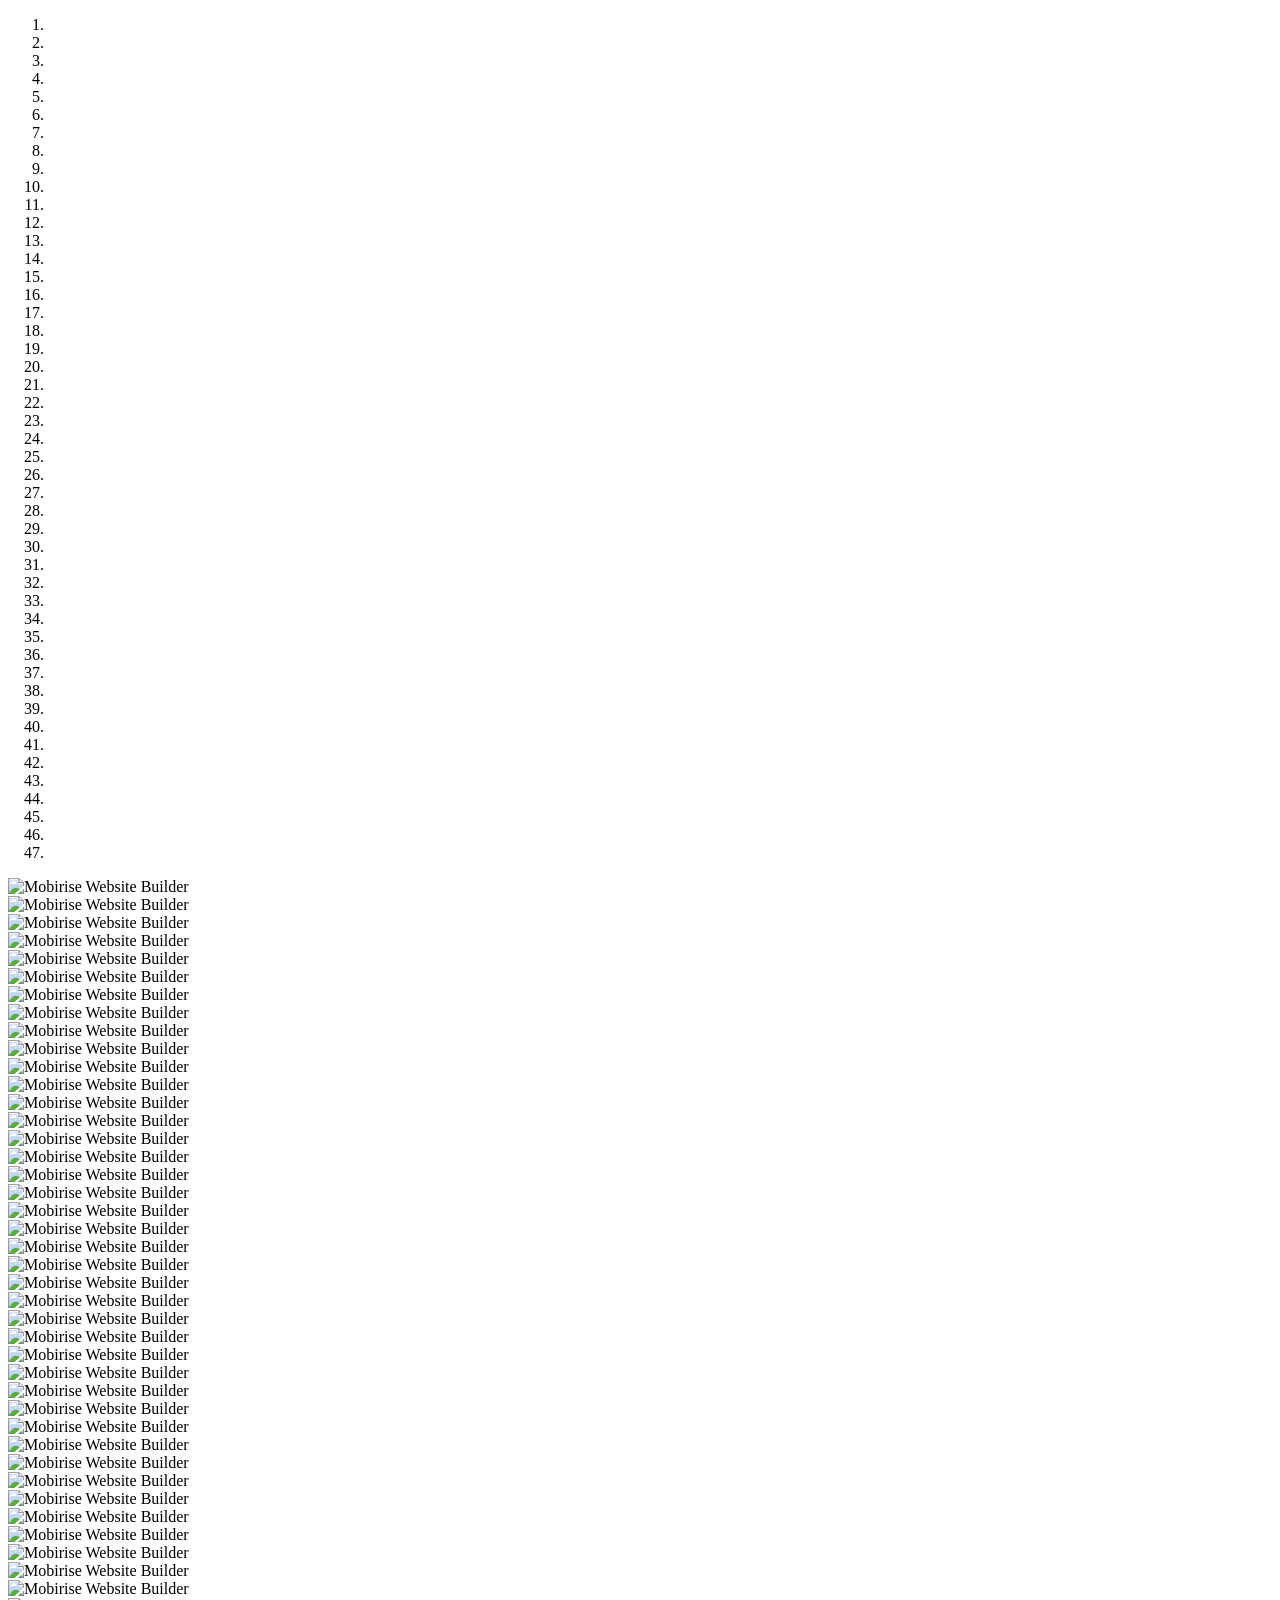
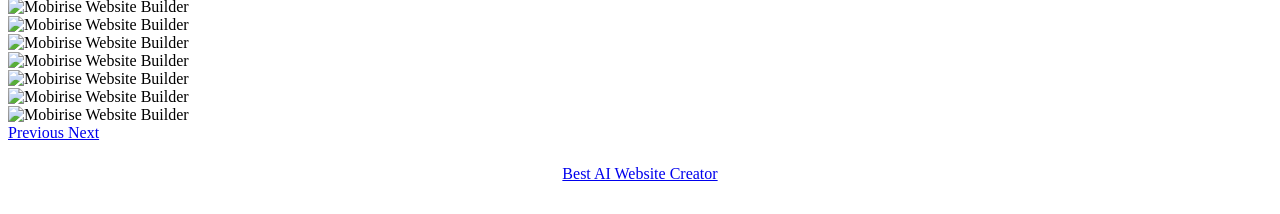
==== commit 98de9986: "Add files via upload" ====
--- a/index.html
+++ b/index.html
@@ -1,185 +1,299 @@
-<!DOCTYPE html>
-<html lang="pt-BR">
-<head>
-    <meta charset="UTF-8">
-    <meta name="viewport" content="width=device-width, initial-scale=1.0">
-    <title>Portfólio de Certificados</title>
-    <link rel="stylesheet" href="styles.css">
-    <link rel="preconnect" href="https://fonts.googleapis.com">
-    <link rel="preconnect" href="https://fonts.gstatic.com" crossorigin>
-    <link href="https://fonts.googleapis.com/css2?family=Poppins:wght@300;400;600&display=swap" rel="stylesheet">
-</head>
-<body>
-    <header>
-        <div class="header-content">
-            <img src="/images/fotoperfil.jpg" alt="Minha Foto" class="header-photo">
-            <h1>Meus Certificados</h1>
-        </div>
-    </header>
-    <main>
-        <section class="carousel">
-            <div class="carousel-container">
-                <div class="carousel-slide">
-                    <img src="/images/titulos/1.png" alt="Certificado 0">
-                </div>
-                <div class="carousel-slide">
-                    <img src="/images/graduacao/linha.png" alt="Certificado 1">
-                </div>
-                <div class="carousel-slide">
-                    <img src="/images/graduacao/estacio.png" alt="Certificado 2">
-                </div>
-                <div class="carousel-slide">
-                    <img src="/images/graduacao/unifacs.png" alt="Certificado 3">
-                </div>   
-                <div class="carousel-slide">
-                    <img src="/images/graduacao/uninassau.jpg" alt="Certificado 4">
-                </div> 
-                <!-- REDES -->
-                <div class="carousel-slide">
-                    <img src="/images/titulos/2.png" alt="Certificado 5">
-                </div>
-                <div class="carousel-slide">
-                    <img src="/images/redes/1.png" alt="Certificado 6">
-                </div>
-                <div class="carousel-slide">
-                    <img src="/images/redes/2.png" alt="Certificado 7">
-                </div>
-                <div class="carousel-slide">
-                    <img src="/images/redes/3.png" alt="Certificado 8">
-                </div>   
-                <div class="carousel-slide">
-                    <img src="/images/redes/4.png" alt="Certificado 9">
-                </div> 
-                <div class="carousel-slide">
-                    <img src="/images/redes/5.png" alt="Certificado 10">
-                </div> 
-                <div class="carousel-slide">
-                    <img src="/images/redes/6.png" alt="Certificado 11">
-                </div> 
-                <div class="carousel-slide">
-                    <img src="/images/redes/7.png" alt="Certificado 12">
-                </div> 
-                <div class="carousel-slide">
-                    <img src="/images/redes/8.png" alt="Certificado 13">
-                </div>
-                <div class="carousel-slide">
-                    <img src="/images/redes/9.png" alt="Certificado 14">
-                </div> 
-                <div class="carousel-slide">
-                    <img src="/images/redes/10.png" alt="Certificado 15">
-                </div> 
-                <div class="carousel-slide">
-                    <img src="/images/redes/11.png" alt="Certificado 16">
-                </div> 
-                <div class="carousel-slide">
-                    <img src="/images/redes/12.png" alt="Certificado 17">
-                </div>
-                <div class="carousel-slide">
-                    <img src="/images/redes/13.png" alt="Certificado 18">
-                </div> 
-                <div class="carousel-slide">
-                    <img src="/images/redes/14.png" alt="Certificado 19">
-                </div> 
-                <div class="carousel-slide">
-                    <img src="/images/redes/15.png" alt="Certificado 20">
-                </div> 
-                <div class="carousel-slide">
-                    <img src="/images/redes/16.png" alt="Certificado 21">
-                </div> 
-                <div class="carousel-slide">
-                    <img src="/images/redes/17.png" alt="Certificado 22">
-                </div> 
-                <div class="carousel-slide">
-                    <img src="/images/redes/18.png" alt="Certificado 23">
-                </div> 
-                <div class="carousel-slide">
-                    <img src="/images/redes/19.png" alt="Certificado 24">
-                </div>
-                <div class="carousel-slide">
-                    <img src="/images/redes/20.png" alt="Certificado 25">
-                </div> 
-                <div class="carousel-slide">
-                    <img src="/images/redes/21.png" alt="Certificado 26">
-                </div> 
-                <div class="carousel-slide">
-                    <img src="/images/redes/22.png" alt="Certificado 27">
-                </div>
-                <div class="carousel-slide">
-                    <img src="/images/redes/23.png" alt="Certificado 28">
-                </div> 
-                <div class="carousel-slide">
-                    <img src="/images/redes/24.png" alt="Certificado 29">
-                </div> 
-                <div class="carousel-slide">
-                    <img src="/images/redes/ciber fundamentos google.jpg" alt="Certificado 30">
-                </div> 
-                <div class="carousel-slide">
-                    <img src="/images/redes/googleciberseguranca.jpg" alt="Certificado 31">
-                </div>
-                <div class="carousel-slide">
-                    <img src="/images/redes/boaspraticascertificao.png" alt="Certificado 32">
-                </div>  
-                <!-- Big data -->
-                <div class="carousel-slide">
-                    <img src="/images/titulos/7.png" alt="Certificado 33">
-                </div> 
-                <div class="carousel-slide">
-                    <img src="/images/big/2.png" alt="Certificado 34">
-                </div> 
-                <div class="carousel-slide">
-                    <img src="/images/big/3.png" alt="Certificado 35">
-                </div> 
-                <div class="carousel-slide">
-                    <img src="/images/big/4.png" alt="Certificado 8">
-                </div> 
-                <div class="carousel-slide">
-                    <img src="/images/big/5.png" alt="Certificado 8">
-                </div> 
-                <div class="carousel-slide">
-                    <img src="/images/big/6.png" alt="Certificado 8">
-                </div> 
-                <div class="carousel-slide">
-                    <img src="/images/big/7.png" alt="Certificado 8">
-                </div> 
-                <div class="carousel-slide">
-                    <img src="/images/big/8.png" alt="Certificado 8">
-                </div>
-                <div class="carousel-slide">
-                    <img src="/images/big/9.png" alt="Certificado 8">
-                </div>  
-                <!-- Distintivos -->
-                <div class="carousel-slide">
-                    <img src="/images/Distintivos/23.png" alt="Certificado 8">
-                </div>
-                <div class="carousel-slide">
-                    <img src="/images/Distintivos/24.png" alt="Certificado 8">
-                </div>
-                <div class="carousel-slide">
-                    <img src="/images/Distintivos/Básico.png" alt="Certificado 8">
-                </div>
-                <div class="carousel-slide">
-                    <img src="/images/Distintivos/Nivelamento.png" alt="Certificado 8">
-                </div>        
-                <!-- Adicione mais slides conforme necessário -->
-                </div>
-            <div class="carousel-indicators">
-                <span class="dot" onclick="currentSlide(0)"></span>
-                <span class="dot" onclick="currentSlide(1)"></span>
-                <span class="dot" onclick="currentSlide(2)"></span>
-                <span class="dot" onclick="currentSlide(3)"></span>
-                <span class="dot" onclick="currentSlide(4)"></span>
-                <span class="dot" onclick="currentSlide(5)"></span>
-                <span class="dot" onclick="currentSlide(6)"></span>
-                <span class="dot" onclick="currentSlide(7)"></span>
-                <span class="dot" onclick="currentSlide(8)"></span>
-                <span class="dot" onclick="currentSlide(9)"></span>
-                <!-- Adicione mais pontos conforme necessário -->
-            </div>
-        </section>
-    </main>
-    <footer>
-        <p>Contato: nbsfilho@gmail.com | Telefone: (71) 98791-7391</p>
-    </footer>
-    <script src="scripts.js"></script>
-</body>
-</html>
+<!DOCTYPE html>
+<html  >
+<head>
+  <!-- Site made with Mobirise Website Builder v5.9.18, https://mobirise.com -->
+  <meta charset="UTF-8">
+  <meta http-equiv="X-UA-Compatible" content="IE=edge">
+  <meta name="generator" content="Mobirise v5.9.18, mobirise.com">
+  <meta name="viewport" content="width=device-width, initial-scale=1, minimum-scale=1">
+  <link rel="shortcut icon" href="assets/images/logo5.png" type="image/x-icon">
+  <meta name="description" content="">
+  
+  
+  <title>Page 1</title>
+  <link rel="stylesheet" href="assets/web/assets/mobirise-icons2/mobirise2.css">
+  <link rel="stylesheet" href="assets/bootstrap/css/bootstrap.min.css">
+  <link rel="stylesheet" href="assets/bootstrap/css/bootstrap-grid.min.css">
+  <link rel="stylesheet" href="assets/bootstrap/css/bootstrap-reboot.min.css">
+  <link rel="stylesheet" href="assets/animatecss/animate.css">
+  <link rel="stylesheet" href="assets/theme/css/style.css">
+  <link rel="preload" href="https://fonts.googleapis.com/css?family=Inter+Tight:100,200,300,400,500,600,700,800,900,100i,200i,300i,400i,500i,600i,700i,800i,900i&display=swap" as="style" onload="this.onload=null;this.rel='stylesheet'">
+  <noscript><link rel="stylesheet" href="https://fonts.googleapis.com/css?family=Inter+Tight:100,200,300,400,500,600,700,800,900,100i,200i,300i,400i,500i,600i,700i,800i,900i&display=swap"></noscript>
+  <link rel="preload" as="style" href="assets/mobirise/css/mbr-additional.css?v=JYhvBK"><link rel="stylesheet" href="assets/mobirise/css/mbr-additional.css?v=JYhvBK" type="text/css">
+
+  
+  
+  
+</head>
+<body>
+  
+  <section data-bs-version="5.1" class="slider05 cid-ulUEVSpKVK" id="slider05-1m">
+    
+
+    <div class="container">
+        <div class="row justify-content-center">
+            <div class="col-12 col-md-10">
+                <div class="carousel slide" id="ulUIMJQcRW" data-ride="carousel" data-bs-ride="carousel" data-interval="8000" data-bs-interval="8000">
+                    <ol class="carousel-indicators">
+                        <li data-slide-to="0" data-bs-slide-to="0" class="active" data-target="#ulUIMJQcRW" data-bs-target="#ulUIMJQcRW"></li><li data-slide-to="1" data-bs-slide-to="1" class="" data-target="#ulUIMJQcRW" data-bs-target="#ulUIMJQcRW"></li><li data-slide-to="2" data-bs-slide-to="2" class="" data-target="#ulUIMJQcRW" data-bs-target="#ulUIMJQcRW"></li><li data-slide-to="3" data-bs-slide-to="3" class="" data-target="#ulUIMJQcRW" data-bs-target="#ulUIMJQcRW"></li><li data-slide-to="4" data-bs-slide-to="4" class="" data-target="#ulUIMJQcRW" data-bs-target="#ulUIMJQcRW"></li><li data-slide-to="5" data-bs-slide-to="5" class="" data-target="#ulUIMJQcRW" data-bs-target="#ulUIMJQcRW"></li><li data-slide-to="6" data-bs-slide-to="6" class="" data-target="#ulUIMJQcRW" data-bs-target="#ulUIMJQcRW"></li><li data-slide-to="7" data-bs-slide-to="7" class="" data-target="#ulUIMJQcRW" data-bs-target="#ulUIMJQcRW"></li><li data-slide-to="8" data-bs-slide-to="8" class="" data-target="#ulUIMJQcRW" data-bs-target="#ulUIMJQcRW"></li><li data-slide-to="9" data-bs-slide-to="9" class="" data-target="#ulUIMJQcRW" data-bs-target="#ulUIMJQcRW"></li><li data-slide-to="10" data-bs-slide-to="10" class="" data-target="#ulUIMJQcRW" data-bs-target="#ulUIMJQcRW"></li><li data-slide-to="11" data-bs-slide-to="11" class="" data-target="#ulUIMJQcRW" data-bs-target="#ulUIMJQcRW"></li><li data-slide-to="12" data-bs-slide-to="12" class="" data-target="#ulUIMJQcRW" data-bs-target="#ulUIMJQcRW"></li><li data-slide-to="13" data-bs-slide-to="13" class="" data-target="#ulUIMJQcRW" data-bs-target="#ulUIMJQcRW"></li><li data-slide-to="14" data-bs-slide-to="14" class="" data-target="#ulUIMJQcRW" data-bs-target="#ulUIMJQcRW"></li><li data-slide-to="15" data-bs-slide-to="15" class="" data-target="#ulUIMJQcRW" data-bs-target="#ulUIMJQcRW"></li><li data-slide-to="16" data-bs-slide-to="16" class="" data-target="#ulUIMJQcRW" data-bs-target="#ulUIMJQcRW"></li><li data-slide-to="17" data-bs-slide-to="17" class="" data-target="#ulUIMJQcRW" data-bs-target="#ulUIMJQcRW"></li><li data-slide-to="18" data-bs-slide-to="18" class="" data-target="#ulUIMJQcRW" data-bs-target="#ulUIMJQcRW"></li><li data-slide-to="19" data-bs-slide-to="19" class="" data-target="#ulUIMJQcRW" data-bs-target="#ulUIMJQcRW"></li><li data-slide-to="20" data-bs-slide-to="20" class="" data-target="#ulUIMJQcRW" data-bs-target="#ulUIMJQcRW"></li><li data-slide-to="21" data-bs-slide-to="21" class="" data-target="#ulUIMJQcRW" data-bs-target="#ulUIMJQcRW"></li><li data-slide-to="22" data-bs-slide-to="22" class="" data-target="#ulUIMJQcRW" data-bs-target="#ulUIMJQcRW"></li><li data-slide-to="23" data-bs-slide-to="23" class="" data-target="#ulUIMJQcRW" data-bs-target="#ulUIMJQcRW"></li><li data-slide-to="24" data-bs-slide-to="24" class="" data-target="#ulUIMJQcRW" data-bs-target="#ulUIMJQcRW"></li><li data-slide-to="25" data-bs-slide-to="25" class="" data-target="#ulUIMJQcRW" data-bs-target="#ulUIMJQcRW"></li><li data-slide-to="26" data-bs-slide-to="26" class="" data-target="#ulUIMJQcRW" data-bs-target="#ulUIMJQcRW"></li><li data-slide-to="27" data-bs-slide-to="27" class="" data-target="#ulUIMJQcRW" data-bs-target="#ulUIMJQcRW"></li><li data-slide-to="28" data-bs-slide-to="28" class="" data-target="#ulUIMJQcRW" data-bs-target="#ulUIMJQcRW"></li><li data-slide-to="29" data-bs-slide-to="29" class="" data-target="#ulUIMJQcRW" data-bs-target="#ulUIMJQcRW"></li><li data-slide-to="30" data-bs-slide-to="30" class="" data-target="#ulUIMJQcRW" data-bs-target="#ulUIMJQcRW"></li><li data-slide-to="31" data-bs-slide-to="31" class="" data-target="#ulUIMJQcRW" data-bs-target="#ulUIMJQcRW"></li><li data-slide-to="32" data-bs-slide-to="32" class="" data-target="#ulUIMJQcRW" data-bs-target="#ulUIMJQcRW"></li><li data-slide-to="33" data-bs-slide-to="33" class="" data-target="#ulUIMJQcRW" data-bs-target="#ulUIMJQcRW"></li><li data-slide-to="34" data-bs-slide-to="34" class="" data-target="#ulUIMJQcRW" data-bs-target="#ulUIMJQcRW"></li><li data-slide-to="35" data-bs-slide-to="35" class="" data-target="#ulUIMJQcRW" data-bs-target="#ulUIMJQcRW"></li><li data-slide-to="36" data-bs-slide-to="36" class="" data-target="#ulUIMJQcRW" data-bs-target="#ulUIMJQcRW"></li><li data-slide-to="37" data-bs-slide-to="37" class="" data-target="#ulUIMJQcRW" data-bs-target="#ulUIMJQcRW"></li><li data-slide-to="38" data-bs-slide-to="38" class="" data-target="#ulUIMJQcRW" data-bs-target="#ulUIMJQcRW"></li><li data-slide-to="39" data-bs-slide-to="39" class="" data-target="#ulUIMJQcRW" data-bs-target="#ulUIMJQcRW"></li><li data-slide-to="40" data-bs-slide-to="40" class="" data-target="#ulUIMJQcRW" data-bs-target="#ulUIMJQcRW"></li><li data-slide-to="41" data-bs-slide-to="41" class="" data-target="#ulUIMJQcRW" data-bs-target="#ulUIMJQcRW"></li><li data-slide-to="42" data-bs-slide-to="42" class="" data-target="#ulUIMJQcRW" data-bs-target="#ulUIMJQcRW"></li><li data-slide-to="43" data-bs-slide-to="43" class="" data-target="#ulUIMJQcRW" data-bs-target="#ulUIMJQcRW"></li><li data-slide-to="44" data-bs-slide-to="44" class="" data-target="#ulUIMJQcRW" data-bs-target="#ulUIMJQcRW"></li><li data-slide-to="45" data-bs-slide-to="45" class="" data-target="#ulUIMJQcRW" data-bs-target="#ulUIMJQcRW"></li><li data-slide-to="46" data-bs-slide-to="46" class="" data-target="#ulUIMJQcRW" data-bs-target="#ulUIMJQcRW"></li>
+                        
+                        
+                    </ol>
+                    <div class="carousel-inner">
+                        <div class="carousel-item slider-image item active">
+                            <div class="item-wrapper">
+                                
+                                <img class="d-block w-100" src="assets/images/1-1-1440x810.png" alt="Mobirise Website Builder" data-slide-to="0" data-bs-slide-to="0">
+                            </div>
+                        </div><div class="carousel-item slider-image item">
+                            <div class="item-wrapper">
+                                
+                                <img class="d-block w-100" src="assets/images/uninassau-copia-904x639.jpg" alt="Mobirise Website Builder" data-slide-to="1" data-bs-slide-to="1">
+                            </div>
+                        </div><div class="carousel-item slider-image item">
+                            <div class="item-wrapper">
+                                
+                                <img class="d-block w-100" src="assets/images/unifacs-2-925x618.png" alt="Mobirise Website Builder" data-slide-to="2" data-bs-slide-to="2">
+                            </div>
+                        </div><div class="carousel-item slider-image item">
+                            <div class="item-wrapper">
+                                
+                                <img class="d-block w-100" src="assets/images/estacio-2-925x618.png" alt="Mobirise Website Builder" data-slide-to="3" data-bs-slide-to="3">
+                            </div>
+                        </div><div class="carousel-item slider-image item">
+                            <div class="item-wrapper">
+                                
+                                <img class="d-block w-100" src="assets/images/2-925x520.png" alt="Mobirise Website Builder" data-slide-to="4" data-bs-slide-to="4">
+                            </div>
+                        </div><div class="carousel-item slider-image item">
+                            <div class="item-wrapper">
+                                
+                                <img class="d-block w-100" src="assets/images/1-1-546x390.png" alt="Mobirise Website Builder" data-slide-to="5" data-bs-slide-to="5">
+                            </div>
+                        </div><div class="carousel-item slider-image item">
+                            <div class="item-wrapper">
+                                
+                                <img class="d-block w-100" src="assets/images/2-1-578x413.png" alt="Mobirise Website Builder" data-slide-to="6" data-bs-slide-to="6">
+                            </div>
+                        </div><div class="carousel-item slider-image item">
+                            <div class="item-wrapper">
+                                
+                                <img class="d-block w-100" src="assets/images/3-1-567x398.png" alt="Mobirise Website Builder" data-slide-to="7" data-bs-slide-to="7">
+                            </div>
+                        </div><div class="carousel-item slider-image item">
+                            <div class="item-wrapper">
+                                
+                                <img class="d-block w-100" src="assets/images/4-1-567x398.png" alt="Mobirise Website Builder" data-slide-to="8" data-bs-slide-to="8">
+                            </div>
+                        </div><div class="carousel-item slider-image item">
+                            <div class="item-wrapper">
+                                
+                                <img class="d-block w-100" src="assets/images/5-1-755x532.png" alt="Mobirise Website Builder" data-slide-to="9" data-bs-slide-to="9">
+                            </div>
+                        </div><div class="carousel-item slider-image item">
+                            <div class="item-wrapper">
+                                
+                                <img class="d-block w-100" src="assets/images/6-1-550x392.png" alt="Mobirise Website Builder" data-slide-to="10" data-bs-slide-to="10">
+                            </div>
+                        </div><div class="carousel-item slider-image item">
+                            <div class="item-wrapper">
+                                
+                                <img class="d-block w-100" src="assets/images/7-1-561x391.png" alt="Mobirise Website Builder" data-slide-to="11" data-bs-slide-to="11">
+                            </div>
+                        </div><div class="carousel-item slider-image item">
+                            <div class="item-wrapper">
+                                
+                                <img class="d-block w-100" src="assets/images/8-1-507x358.png" alt="Mobirise Website Builder" data-slide-to="12" data-bs-slide-to="12">
+                            </div>
+                        </div><div class="carousel-item slider-image item">
+                            <div class="item-wrapper">
+                                
+                                <img class="d-block w-100" src="assets/images/9-1-384x578.png" alt="Mobirise Website Builder" data-slide-to="13" data-bs-slide-to="13">
+                            </div>
+                        </div><div class="carousel-item slider-image item">
+                            <div class="item-wrapper">
+                                
+                                <img class="d-block w-100" src="assets/images/10-1-379x537.png" alt="Mobirise Website Builder" data-slide-to="14" data-bs-slide-to="14">
+                            </div>
+                        </div><div class="carousel-item slider-image item">
+                            <div class="item-wrapper">
+                                
+                                <img class="d-block w-100" src="assets/images/11-1-736x533.jpg" alt="Mobirise Website Builder" data-slide-to="15" data-bs-slide-to="15">
+                            </div>
+                        </div><div class="carousel-item slider-image item">
+                            <div class="item-wrapper">
+                                
+                                <img class="d-block w-100" src="assets/images/12-1-847x596.jpg" alt="Mobirise Website Builder" data-slide-to="16" data-bs-slide-to="16">
+                            </div>
+                        </div><div class="carousel-item slider-image item">
+                            <div class="item-wrapper">
+                                
+                                <img class="d-block w-100" src="assets/images/13-1-859x604.jpg" alt="Mobirise Website Builder" data-slide-to="17" data-bs-slide-to="17">
+                            </div>
+                        </div><div class="carousel-item slider-image item">
+                            <div class="item-wrapper">
+                                
+                                <img class="d-block w-100" src="assets/images/14-1-765x534.png" alt="Mobirise Website Builder" data-slide-to="18" data-bs-slide-to="18">
+                            </div>
+                        </div><div class="carousel-item slider-image item">
+                            <div class="item-wrapper">
+                                
+                                <img class="d-block w-100" src="assets/images/15-1-756x531.png" alt="Mobirise Website Builder" data-slide-to="19" data-bs-slide-to="19">
+                            </div>
+                        </div><div class="carousel-item slider-image item">
+                            <div class="item-wrapper">
+                                
+                                <img class="d-block w-100" src="assets/images/16-1-749x496.png" alt="Mobirise Website Builder" data-slide-to="20" data-bs-slide-to="20">
+                            </div>
+                        </div><div class="carousel-item slider-image item">
+                            <div class="item-wrapper">
+                                
+                                <img class="d-block w-100" src="assets/images/18-1-496x349.jpg" alt="Mobirise Website Builder" data-slide-to="21" data-bs-slide-to="21">
+                            </div>
+                        </div><div class="carousel-item slider-image item">
+                            <div class="item-wrapper">
+                                
+                                <img class="d-block w-100" src="assets/images/19-1-558x385.jpg" alt="Mobirise Website Builder" data-slide-to="22" data-bs-slide-to="22">
+                            </div>
+                        </div><div class="carousel-item slider-image item">
+                            <div class="item-wrapper">
+                                
+                                <img class="d-block w-100" src="assets/images/20-1-738x480.png" alt="Mobirise Website Builder" data-slide-to="23" data-bs-slide-to="23">
+                            </div>
+                        </div><div class="carousel-item slider-image item">
+                            <div class="item-wrapper">
+                                
+                                <img class="d-block w-100" src="assets/images/21-1-508x355.png" alt="Mobirise Website Builder" data-slide-to="24" data-bs-slide-to="24">
+                            </div>
+                        </div><div class="carousel-item slider-image item">
+                            <div class="item-wrapper">
+                                
+                                <img class="d-block w-100" src="assets/images/22-925x1312.png" alt="Mobirise Website Builder" data-slide-to="25" data-bs-slide-to="25">
+                            </div>
+                        </div><div class="carousel-item slider-image item">
+                            <div class="item-wrapper">
+                                
+                                <img class="d-block w-100" src="assets/images/boaspraticascertificao-1-920x661.png" alt="Mobirise Website Builder" data-slide-to="26" data-bs-slide-to="26">
+                            </div>
+                        </div><div class="carousel-item slider-image item">
+                            <div class="item-wrapper">
+                                
+                                <img class="d-block w-100" src="assets/images/certificadohaker-1-748x524.png" alt="Mobirise Website Builder" data-slide-to="27" data-bs-slide-to="27">
+                            </div>
+                        </div><div class="carousel-item slider-image item">
+                            <div class="item-wrapper">
+                                
+                                <img class="d-block w-100" src="assets/images/ciber-fundamentos-google-715x553.jpg" alt="Mobirise Website Builder" data-slide-to="28" data-bs-slide-to="28">
+                            </div>
+                        </div><div class="carousel-item slider-image item">
+                            <div class="item-wrapper">
+                                
+                                <img class="d-block w-100" src="assets/images/fca-1-864x601.jpg" alt="Mobirise Website Builder" data-slide-to="29" data-bs-slide-to="29">
+                            </div>
+                        </div><div class="carousel-item slider-image item">
+                            <div class="item-wrapper">
+                                
+                                <img class="d-block w-100" src="assets/images/fcf-1-775x561.jpg" alt="Mobirise Website Builder" data-slide-to="30" data-bs-slide-to="30">
+                            </div>
+                        </div><div class="carousel-item slider-image item">
+                            <div class="item-wrapper">
+                                
+                                <img class="d-block w-100" src="assets/images/fcp-1-765x557.jpg" alt="Mobirise Website Builder" data-slide-to="31" data-bs-slide-to="31">
+                            </div>
+                        </div><div class="carousel-item slider-image item">
+                            <div class="item-wrapper">
+                                
+                                <img class="d-block w-100" src="assets/images/7-709x399.png" alt="Mobirise Website Builder" data-slide-to="32" data-bs-slide-to="32">
+                            </div>
+                        </div><div class="carousel-item slider-image item">
+                            <div class="item-wrapper">
+                                
+                                <img class="d-block w-100" src="assets/images/1-709x499.png" alt="Mobirise Website Builder" data-slide-to="33" data-bs-slide-to="33">
+                            </div>
+                        </div><div class="carousel-item slider-image item">
+                            <div class="item-wrapper">
+                                
+                                <img class="d-block w-100" src="assets/images/2-1-377x543.png" alt="Mobirise Website Builder" data-slide-to="34" data-bs-slide-to="34">
+                            </div>
+                        </div><div class="carousel-item slider-image item">
+                            <div class="item-wrapper">
+                                
+                                <img class="d-block w-100" src="assets/images/4-1-560x803.png" alt="Mobirise Website Builder" data-slide-to="35" data-bs-slide-to="35">
+                            </div>
+                        </div><div class="carousel-item slider-image item">
+                            <div class="item-wrapper">
+                                
+                                <img class="d-block w-100" src="assets/images/5-709x503.png" alt="Mobirise Website Builder" data-slide-to="36" data-bs-slide-to="36">
+                            </div>
+                        </div><div class="carousel-item slider-image item">
+                            <div class="item-wrapper">
+                                
+                                <img class="d-block w-100" src="assets/images/7-709x497.png" alt="Mobirise Website Builder" data-slide-to="37" data-bs-slide-to="37">
+                            </div>
+                        </div><div class="carousel-item slider-image item">
+                            <div class="item-wrapper">
+                                
+                                <img class="d-block w-100" src="assets/images/8-709x404.png" alt="Mobirise Website Builder" data-slide-to="38" data-bs-slide-to="38">
+                            </div>
+                        </div><div class="carousel-item slider-image item">
+                            <div class="item-wrapper">
+                                
+                                <img class="d-block w-100" src="assets/images/9-709x500.jpg" alt="Mobirise Website Builder" data-slide-to="39" data-bs-slide-to="39">
+                            </div>
+                        </div><div class="carousel-item slider-image item">
+                            <div class="item-wrapper">
+                                
+                                <img class="d-block w-100" src="assets/images/4-709x399.png" alt="Mobirise Website Builder" data-slide-to="40" data-bs-slide-to="40">
+                            </div>
+                        </div><div class="carousel-item slider-image item">
+                            <div class="item-wrapper">
+                                
+                                <img class="d-block w-100" src="assets/images/23-709x709.png" alt="Mobirise Website Builder" data-slide-to="41" data-bs-slide-to="41">
+                            </div>
+                        </div><div class="carousel-item slider-image item">
+                            <div class="item-wrapper">
+                                
+                                <img class="d-block w-100" src="assets/images/24-709x709.png" alt="Mobirise Website Builder" data-slide-to="42" data-bs-slide-to="42">
+                            </div>
+                        </div><div class="carousel-item slider-image item">
+                            <div class="item-wrapper">
+                                
+                                <img class="d-block w-100" src="assets/images/bsico-512x512.png" alt="Mobirise Website Builder" data-slide-to="43" data-bs-slide-to="43">
+                            </div>
+                        </div><div class="carousel-item slider-image item">
+                            <div class="item-wrapper">
+                                
+                                <img class="d-block w-100" src="assets/images/nivelamento-512x512.png" alt="Mobirise Website Builder" data-slide-to="44" data-bs-slide-to="44">
+                            </div>
+                        </div><div class="carousel-item slider-image item">
+                            <div class="item-wrapper">
+                                
+                                <img class="d-block w-100" src="assets/images/endpoint-security-709x709.png" alt="Mobirise Website Builder" data-slide-to="45" data-bs-slide-to="45">
+                            </div>
+                        </div><div class="carousel-item slider-image item">
+                            <div class="item-wrapper">
+                                
+                                <img class="d-block w-100" src="assets/images/introduction-to-cybersecurity-600x600.png" alt="Mobirise Website Builder" data-slide-to="46" data-bs-slide-to="46">
+                            </div>
+                        </div>
+                        
+                        
+                    </div>
+                    <a class="carousel-control carousel-control-prev" role="button" data-slide="prev" data-bs-slide="prev" href="#ulUIMJQcRW">
+                        <span class="mobi-mbri mobi-mbri-arrow-prev" aria-hidden="true"></span>
+                        <span class="sr-only visually-hidden">Previous</span>
+                    </a>
+                    <a class="carousel-control carousel-control-next" role="button" data-slide="next" data-bs-slide="next" href="#ulUIMJQcRW">
+                        <span class="mobi-mbri mobi-mbri-arrow-next" aria-hidden="true"></span>
+                        <span class="sr-only visually-hidden">Next</span>
+                    </a>
+                </div>
+            </div>
+        </div>
+    </div>
+</section><section class="display-7" style="padding: 0;align-items: center;justify-content: center;flex-wrap: wrap;    align-content: center;display: flex;position: relative;height: 4rem;"><a href="https://mobiri.se/3381157" style="flex: 1 1;height: 4rem;position: absolute;width: 100%;z-index: 1;"><img alt="" style="height: 4rem;" src="[data-uri]"></a><p style="margin: 0;text-align: center;" class="display-7">&#8204;</p><a style="z-index:1" href="https://mobirise.com/builder/ai-website-creator.html">Best AI Website Creator</a></section><script src="assets/bootstrap/js/bootstrap.bundle.min.js"></script>  <script src="assets/smoothscroll/smooth-scroll.js"></script>  <script src="assets/ytplayer/index.js"></script>  <script src="assets/theme/js/script.js"></script>  
+  
+  
+  <input name="animation" type="hidden">
+  </body>
+</html>
